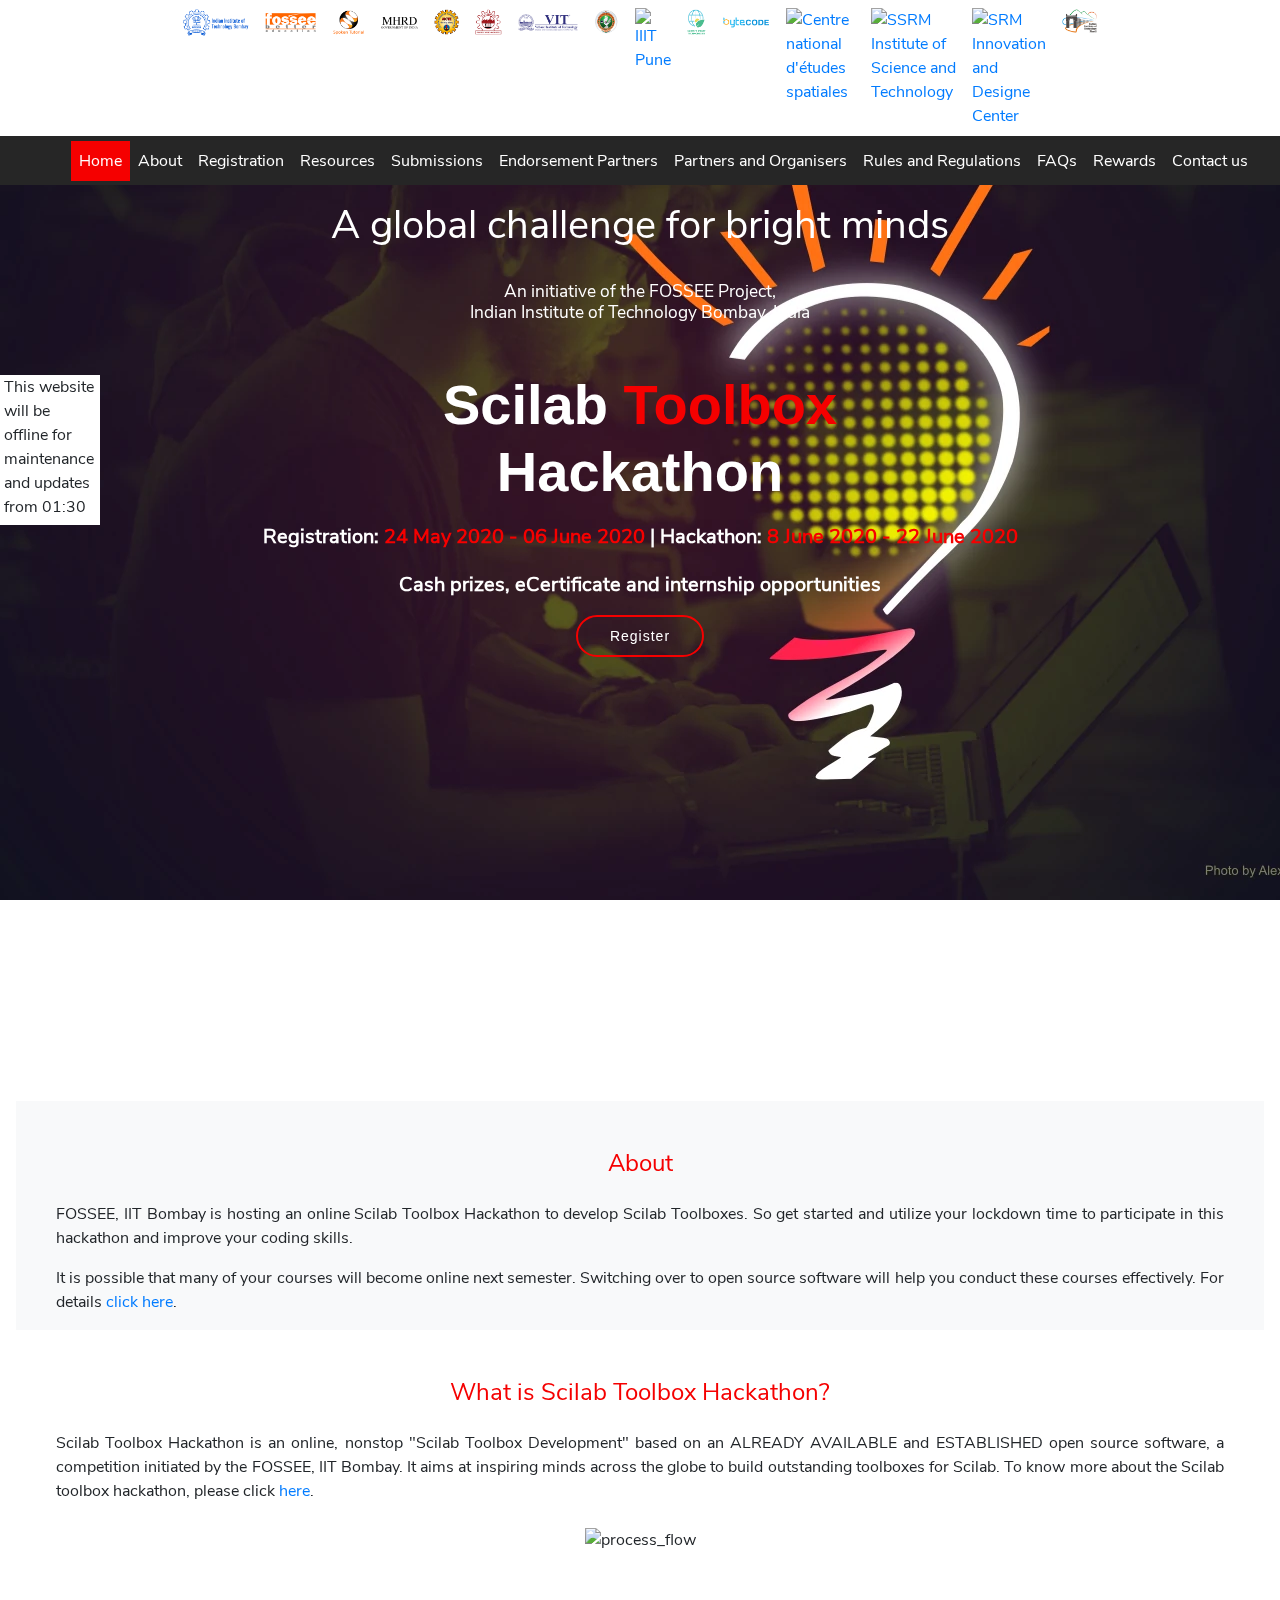
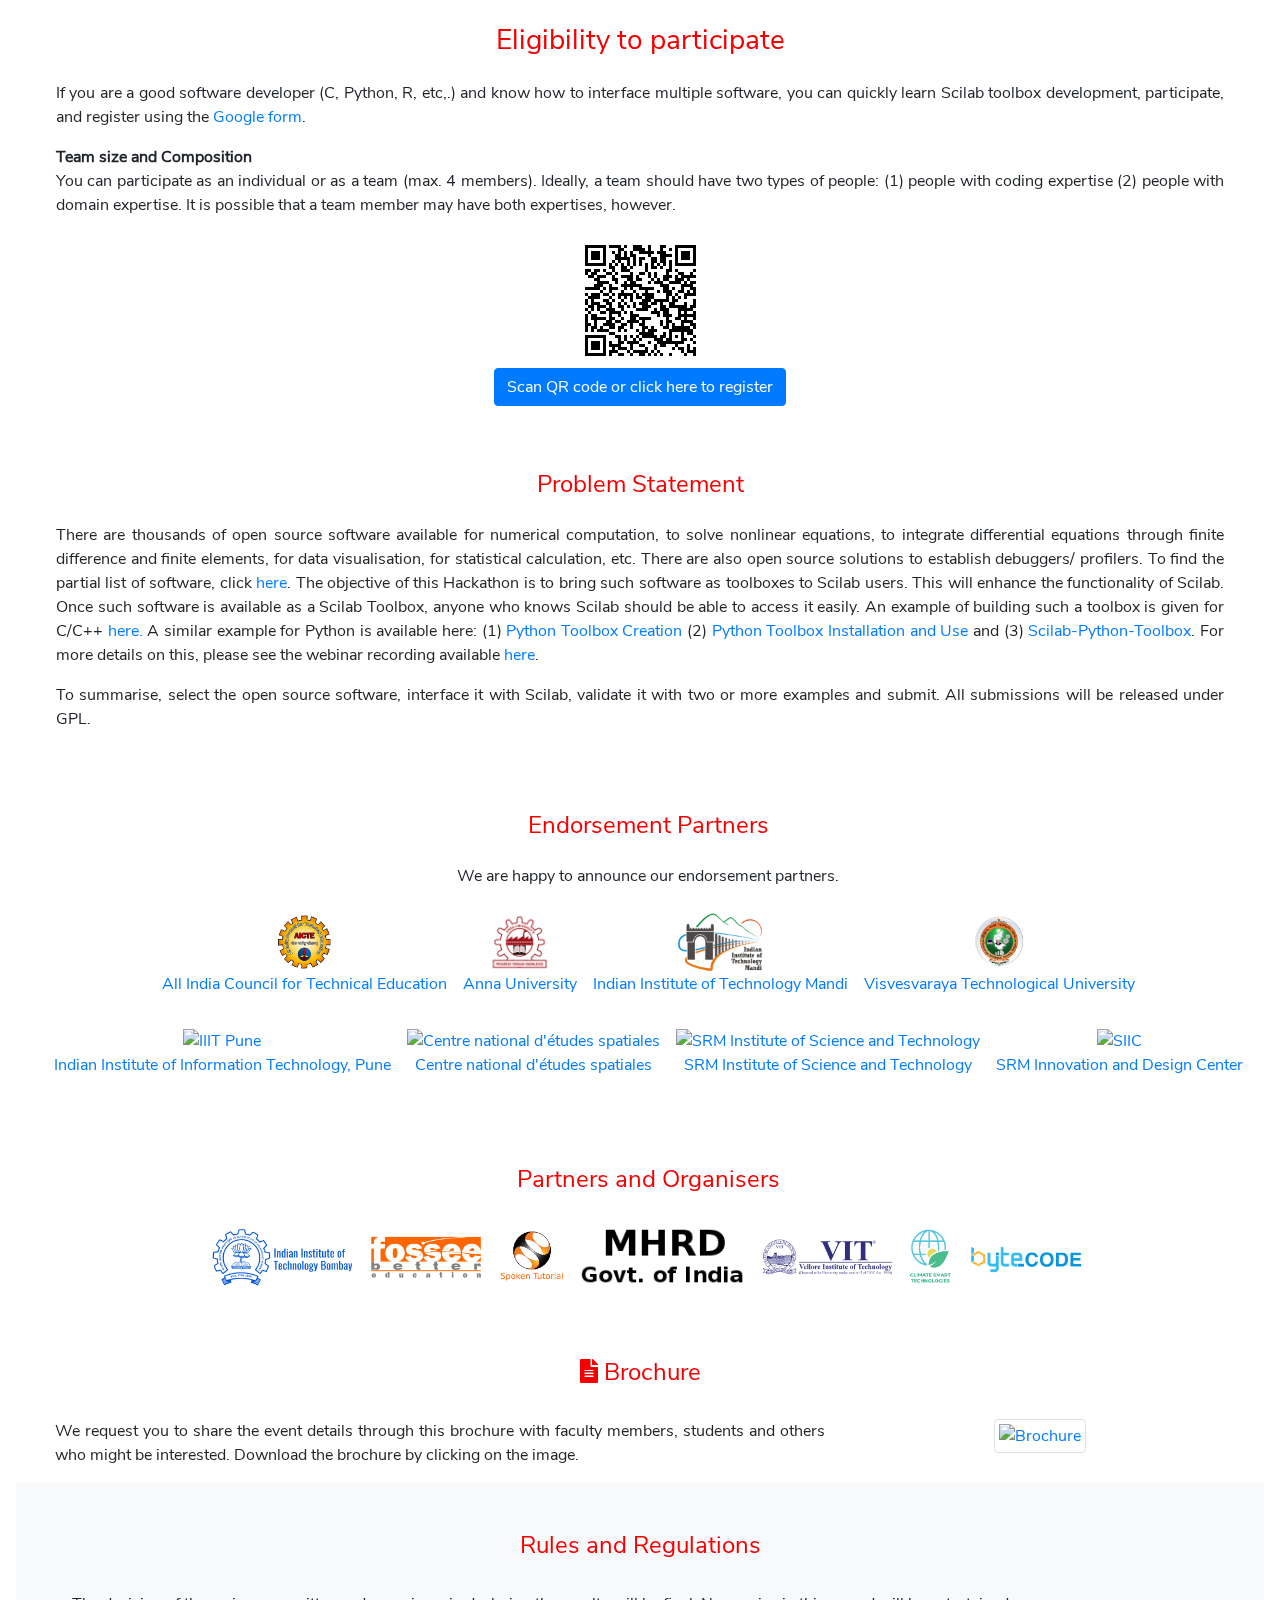
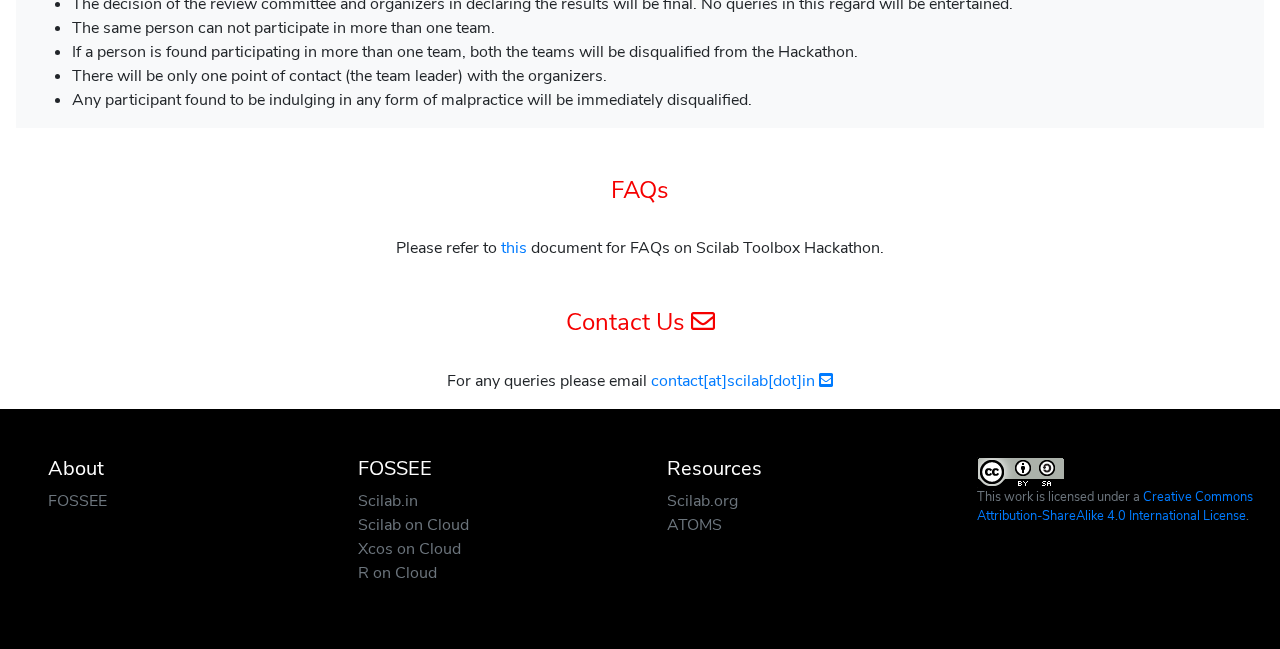
==== index.html @ 0a0a4215 "Merge pull request #52 from prashantsinalkar/master" ====
<!doctype html>
<html lang="en">

<head>
   <meta charset="utf-8">
   <meta name="viewport" content="width=device-width, initial-scale=1, shrink-to-fit=no">
   <meta http-equiv="Cache-Control" content="no-cache, no-store, must-revalidate">
   <meta http-equiv="Pragma" content="no-cache">
   <meta http-equiv="Expires" content="-1">
   <meta name="description" content="Scilab Toolbox Hackathon by FOSSEE">
   <meta name="author" content="FOSSEE web team">
   <meta name="keywords" content="Hackathon, coding, competition">
   <meta name="keywords"
      content="Scilab, Scilab Toolbox, Scilab Toolbox Hackathon 2020, Open source, software, Toolbox development">
   <link rel="icon" href="image/STH.ico">
   <title>Scilab Toolbox Hackathon</title>
   <!-- Bootstrap core CSS -->
   <link href="bootstrap-4.5.0/css/bootstrap.min.css" rel="stylesheet">
   <link href="fontawesome/css/all.css" rel="stylesheet">
   <link href="css/custom.css?ver=1.4" rel="stylesheet">
   <script>
      function reloadFunction(event) {
         if (event.persisted) {
            console.log("The page was cached by the browser");
            location.reload(true);
         } else {
            console.log("The page was NOT cached by the browser");
         }
      }
   </script>
</head>

<body onpageshow="reloadFunction(event)">
   <div id="top-logo-placeholder" class="container">
   </div>
   <div class="icon-bar">
      <a href="https://www.facebook.com/FOSSEENMEICT/" class="facebook text-white" target="_blank"><i
            class="fab fa-facebook-square"></i></a>
      <a href="https://www.instagram.com/fossee_nmeict/" class="instagram" target="_blank"><i
            class="fab fa-instagram"></i></a>
      <a href="https://twitter.com/FOSSEENMEICT/" class="twitter" target="_blank"><i
            class="fab fa-twitter-square"></i></a>
      <a href="https://www.linkedin.com/in/fossee-iitbombay/" class="linkedin" target="_blank"><i
            class="fab fa-linkedin"></i></a>
   </div>
   <div class="box">
   <div class="box-inner px-1">
      This website will be offline for maintenance and updates from 01:30 AM to 02:00 AM IST.
   </div>
   </div>
   <button onclick="topFunction()" id="myBtn" title="Go to top"><i class="fa fa-angle-up"
         aria-hidden="true"></i></button>
   <nav class="navbar navbar-expand-lg site-header sticky-top py-1">
      <a class="navbar-brand" href="#"><span class="navbar-toggler-icon"></span></a>
      <button class="navbar-toggler" type="button" data-toggle="collapse" data-target="#navbarSupportedContent"
         aria-controls="navbarSupportedContent" aria-expanded="false" aria-label="Toggle navigation">
         <span class="navbar-toggler-icon" style="color:#f50000"><i class="fas fa-align-justify"></i></span>
      </button>
      <div class="collapse navbar-collapse" id="navbarSupportedContent">
         <ul class="navbar-nav mr-auto  mx-auto navbar-right">
            <li class="nav-item active">
               <a class="nav-link" href="#">Home <span class="sr-only">(current)</span></a>
            </li>
            <li class="nav-item">
               <a class="nav-link" href="#about">About</a>
            </li>
            <li class="nav-item">
               <a class="nav-link" href="#register">Registration</a>
            </li>
            <li class="nav-item">
               <a class="nav-link" href="resources.html">Resources</a>
            </li>
            <li class="nav-item">
               <a class="nav-link" href="submissions.html">Submissions</a>
            </li>
            <li class="nav-item">
               <a class="nav-link" href="#endorsement-partners">Endorsement Partners</a>
            </li>
            <li class="nav-item">
               <a class="nav-link" href="#partners-and-organisers">Partners and Organisers</a>
            </li>
            <li class="nav-item">
               <a class="nav-link" href="#rules-and-regulations">Rules and Regulations</a>
            </li>
            <li class="nav-item">
               <a class="nav-link" href="#faqs">FAQs</a>
            </li>
            <li class="nav-item">
               <a class="nav-link" href="rewards.html">Rewards</a>
            </li>
            <li class="nav-item">
               <a class="nav-link" href="#contact-us">Contact us</a>
            </li>
         </ul>
      </div>
   </nav>
   <div class="view pt-3" id="front">
      <!-- Mask & flexbox options-->
      <div class="d-flex justify-content-center align-items-center pt-0">
         <!-- Content -->
         <div class="container px-md-3 px-sm-0">
            <!--Grid row-->
            <div class="row wow fadeIn">
               <!--Grid column-->
               <div class="col-md-12 text-center wow fadeIn">
                  <h3 class="text-white pt-0 mr-3 ml-3 float-center" style="font-size:30pt"> A global challenge for
                     bright
                     minds </h3><br>
                  <h6 class="text-white mr-3 ml-3" style="font-size:13pt">An initiative of the FOSSEE Project,<br>
                     Indian Institute of Technology Bombay, India
                  </h6>
                  </p>
                  <h1 class="mb-1 mt-5 pb-3 mr-3 ml-3 text-capitalize font-weight-bold">Scilab
                     <span>Toolbox</span><br> Hackathon
                  </h1>
                  <h5 class="text-white font-weight-bold">Registration: <span style="color: #f50000">24 May 2020 - 06 June 2020 </span>| Hackathon: <span style="color: #f50000">8 June 2020
                        - 22 June 2020</span><br><br>
                     Cash prizes, eCertificate and internship opportunities
                  </h5>
                  <a href="#register" class="about-btn scrollto">Register</a>
               </div>
               <!--Grid column-->
            </div>
            <!--Grid row-->
         </div>
         <!-- Content -->
      </div>
      <!-- Mask & flexbox options-->
   </div>
   <!-- End front Section -->
   <section id="about">
      <div class="d-md-flex flex-md-equal w-100 my-md-3 pl-md-3">
         <div class="bg-light mr-md-3 pt-3 text-center overflow-hidden pl-4 pr-4">
            <div class="py-3">
               <h4 class="display-5 section-title">About</h4>
            </div>
            <div class="mx-auto bd-highlight text-justify px-3">
               <p style="font-weight: 400;">FOSSEE, IIT Bombay is hosting an online Scilab Toolbox Hackathon to develop
                  Scilab Toolboxes. So get started and utilize your lockdown time to participate in this hackathon and
                  improve your coding skills.
               </p>
               <p>
                  It is possible that many of your courses will become online next semester.  Switching over to open source software will help you conduct these courses effectively. For details <a href="https://fossee.in/covid-support" target="_blank">click here</a>.
               </p>
            </div>
         </div>
      </div>
   </section>
   <div class="d-md-flex flex-md-equal w-100 my-md-3 pl-md-3">
      <div class="mr-md-3 text-center overflow-hidden pl-4 pr-4">
         <div class="py-3">
            <h4 class="display-5 section-title">What is Scilab Toolbox Hackathon?</h4>
         </div>
         <div class="mx-auto bd-highlight px-3">
            <p class="text-justify">Scilab Toolbox Hackathon is an online, nonstop "Scilab Toolbox Development" based on
               an ALREADY AVAILABLE
               and ESTABLISHED open source software, a competition initiated by the FOSSEE, IIT Bombay. It aims at
               inspiring minds across the globe to build outstanding toolboxes for Scilab. To know more about the Scilab
               toolbox hackathon, please click <a href="proposal.pdf" target="_blank"> here</a>.
            </p>
            <div class="p-2 pt-1 pb-1 text-center">
               <figure><img src="image/Process_flow5.png" class="img-fluid" style="width:650px;" alt="process_flow">
               </figure>
            </div>
         </div>
      </div>
   </div>
   <section id="register">
      <div class="d-md-flex flex-md-equal w-100 my-md-3 pl-md-3">
         <div class="mr-md-3 text-center overflow-hidden pl-4 pr-4">
            <div class="py-3">
               <h3 class="display-5 section-title">Eligibility to participate</h3>
            </div>
            <div class="mx-auto bd-highlight text-justify px-3">
               <p>If you are a good software developer (C, Python, R, etc,.) and know how to interface multiple
                  software, you can quickly learn Scilab toolbox development, participate, and register using the <a
                     href="https://docs.google.com/forms/d/e/1FAIpQLScuZvyCwQryxAMWFHRVnzA0IyzubKDiFO9Lf0eObMafzm6mSA/viewform"
                     target="_blank"> Google form</a>.
               </p>
               <span class="font-weight-bold">Team size and Composition</span><br><span>
                  You can participate as an individual or as a team (max. 4 members). Ideally, a team should have two
                  types of people: (1) people with coding expertise (2) people with domain expertise. It is possible
                  that a team member may have both expertises, however.</span>
               <div class="text-center">
                  <p>
                     <figure><img src="image/registration.png" class="img-fluid" alt="QRcode" style="height:50%;">
                        <figcaption>
                           <h6 class="display-5"><a
                                 href="https://docs.google.com/forms/d/e/1FAIpQLScuZvyCwQryxAMWFHRVnzA0IyzubKDiFO9Lf0eObMafzm6mSA/viewform"
                                 class="btn btn-primary" target="_blank">Scan QR code or click here to register</a>
                           </h6>
                        </figcaption>
                     </figure>
                  </p>
               </div>
            </div>
         </div>
      </div>
   </section>
   <div class="d-md-flex flex-md-equal w-100 my-md-3 pl-md-3">
      <div class="mr-md-3 text-center overflow-hidden pl-4 pr-4">
         <div class="py-3">
            <h4 class="display-5 section-title">Problem Statement</h4>
         </div>
         <div class="mx-auto text-justify px-3" style="border-radius: 21px 21px 21px 21px;">
            <!-- Problem Statement -->
            <p> There are thousands of open source software available for numerical computation, to solve nonlinear
               equations, to integrate differential equations through finite difference and finite elements, for data
               visualisation, for statistical calculation, etc. There are also open source solutions to establish
               debuggers/ profilers. To find the partial list of software, click <a href="resources.html">here</a>. The
               objective of this Hackathon is to bring such software as toolboxes to Scilab users. This will enhance
               the functionality of Scilab. Once such software is available as a Scilab Toolbox, anyone who knows Scilab
               should be able to access it easily. An example of building such a toolbox is given for C/C++ <a
                  href="https://spoken-tutorial.org/watch/Scilab/Developing+Scilab+Toolbox+for+calling+external+C+libraries/English/"
                  target="_blank">here.</a> A similar example for Python is available here: (1) <a
                  href="python-toolbox-creation.html">Python Toolbox Creation</a> (2) <a
                  href="python-toolbox-installation.html">Python Toolbox Installation and Use</a> and (3) <a
                  href="https://drive.google.com/file/d/1glPLq4p-glkxvpGz-apyCSQgbN2xEQ_-/view" target="_blank">
                  Scilab-Python-Toolbox</a>. For more details on this, please see the webinar recording available <a href="https://www.youtube.com/watch?v=GMsWegymzlg&t=4651s" target="_blank">here</a>.</p>
            <p>To summarise, select the open source software, interface it with Scilab, validate it with two or more
               examples and submit. All submissions will be released under GPL.</p>

         </div>
      </div>
   </div>
   <section id="endorsement-partners">
      <div class="d-md-flex flex-md-equal w-100 my-md-3 pl-md-3">
         <div class="pt-3 text-center overflow-hidden pl-4 pr-4">
            <div class="py-3">
               <h4 class="display-5 section-title">Endorsement Partners</h4>
            </div>
            <div class="mx-auto bd-highlight text-center px-3">
               <p style="font-weight: 400;">We are happy to announce our endorsement partners.</p>
               <div class="d-flex justify-content-center row">
                  <div class="column p-2 pt-1 pb-1 text center "><a href="https://www.aicte-india.org/" target="_blank">
                        <figure><img src="image/aicte_logo.png" class="img-fluid" alt="AICTE" style="height:60px;">
                           <figcaption>All India Council for Technical Education</figcaption>
                        </figure>
                     </a>
                  </div>
                  <div class="column p-2 pt-1 pb-1 text center"><a href="https://annauniv.edu/" target="_blank">
                        <figure><img src="image/au_logo.png" class="img-fluid" alt="Anna University"
                              style="height:60px;">
                           <figcaption>Anna University </figcaption>
                        </figure>
                     </a>
                  </div>
                  <div class="column p-2 pt-1 pb-1 text center"><a href="http://www.iitmandi.ac.in/" target="_blank">
                        <figure><img src="image/IITMandi.png" class="img-fluid" alt="Indian Institute of Technology Mandi"
                              style="height:60px;">
                           <figcaption>Indian Institute of Technology Mandi</figcaption>
                        </figure>
                     </a>
                  </div>
                  <div class="column p-2 pt-1 pb-1 text center"><a href="https://vtu.ac.in/" target="_blank">
                        <figure><img src="image/VTU_logo.png" class="img-fluid"
                              alt="Visvesvaraya Technological University" style="height:60px;">
                           <figcaption>Visvesvaraya Technological University</figcaption>
                        </figure>
                     </a>
                  </div>
                  <div class="column p-2 pt-1 pb-1 text center">
                     <a href="https://www.iiitp.ac.in" target="_blank">
                        <figure>
                           <img src="image/IIIT_pune.png" class="img-fluid" style="height:60px;" alt="IIIT Pune">
                           <figcaption>Indian Institute of Information Technology, Pune</figcaption>
                        </figure>
                     </a>
                  </div>
                  <div class="column p-2 pt-1 pb-1 text center"><a href="https://cnes.fr/en" target="_blank">
                        <figure><img src="image/CNES_logo.png" class="img-fluid"
                              alt="Centre national d'études spatiales" style="height:60px;">
                           <figcaption>Centre national d'études spatiales</figcaption>
                        </figure>
                     </a>
                  </div>
                  <div class="column p-2 pt-1 pb-1 text center"><a href="https://www.srmiic.com/" target="_blank">
                        <figure><img src="image/srm_logo.png" class="img-fluid" alt="SRM Institute of Science and Technology" style="height:60px;">
                           <figcaption>SRM Institute of Science and Technology</figcaption>
                        </figure>
                     </a>
                  </div>
                  <div class="column p-2 pt-1 pb-1 text center"><a href="https://sidc.srmiic.com/" target="_blank">
                        <figure><img src="image/srm2_logo.png" class="img-fluid" alt="SIIC" style="height:60px;">
                           <figcaption>SRM Innovation and Design Center</figcaption>
                        </figure>
                     </a>
                  </div>
               </div>
            </div>
         </div>
      </div>
   </section>
   <section id="partners-and-organisers">
      <div class="d-md-flex flex-md-equal w-100 my-md-3 pl-md-3">
         <div class="pt-3 text-center overflow-hidden pl-4 pr-4">
            <div class="py-3">
               <h4 class="display-5 section-title">Partners and Organisers</h4>
            </div>
            <div class="mx-auto bd-highlight text-center px-3">
               <div class="d-flex justify-content-center row">
                  <div class="column p-2 pt-1 pb-1 text center "><a href="http://iitb.ac.in" target="_blank">
                        <figure><img src="image/iitb_logo.png" class="img-fluid" style="height:60px;" alt="IIT Bombay">
                        </figure>
                     </a>
                  </div>
                  <div class="column p-2 pt-1 pb-1 text center"><a href="https://fossee.in" target="_blank">
                        <figure><img src="image/fossee_logo.png" class="img-fluid" alt="FOSSEE" style="height:60px;">
                        </figure>
                     </a>
                  </div>
                  <div class="column p-2 pt-1 pb-1 text center"><a href="https://spoken-tutorial.org" target="_blank">
                        <figure><img src="image/sp_logo.png" class="img-fluid" alt="Spoken Tutorial"
                              style="height:60px;">
                        </figure>
                     </a>
                  </div>
                  <div class="column p-2 pt-1 pb-1 text center">
                     <a href="https://mhrd.gov.in/ict-initiatives" target="_blank">
                        <figure>
                           <img src="image/mhrd.png" class="img-fluid" style="height:60px;" alt="MHRD">
                        </figure>
                     </a>
                  </div>
                  <div class="column p-2 pt-1 pb-1 text center"><a href="http://chennai.vit.ac.in/" target="_blank">
                        <figure><img src="image/VIT_logo.png" class="img-fluid" alt="Vellore Institute of Technology"
                              style="height:60px;">
                        </figure>
                     </a>
                  </div>
                  <div class="column p-2 pt-1 pb-1 text center"><a href="http://www.climatesmarttech.com/"
                        target="_blank">
                        <figure><img src="image/cst_logo.png" class="img-fluid" alt="Climate Smart Tech"
                              style="height:60px;">
                        </figure>
                     </a>
                  </div>
                  <div class="column p-2 pt-1 pb-1 text center"><a href="https://www.bytecode-asia.com/"
                        target="_blank">
                        <figure><img src="image/bytecode_logo.png" class="img-fluid" alt="Bytecode Asia"
                              style="height:60px;">
                        </figure>
                     </a>
                  </div>
               </div>
            </div>
         </div>
      </div>
   </section>
   <div class="d-md-flex flex-md-equal w-100 my-md-3 pl-md-3">
      <div class="mr-md-3 text-center overflow-hidden pl-4 pr-4">
         <div class="py-3">
            <h4 class="display-5 section-title"><i class="fas fa-file-alt"></i> Brochure </h4>
            <p class="lead"></p>
         </div>
         <div class="mx-auto row" style="border-radius: 21px 21px 21px 21px;">
            <div class="col-md-8 text-justify">We request you to share the event details through this brochure with
               faculty members, students and others who might be interested. Download the brochure by clicking on the
               image. </div>
            <div class="col-md-4">
               <a href="Scilab-Hackathon.pdf" target="_blank">
                  <img src="image/Brochure_thumb.png" class="img-fluid img-thumbnail" alt="Brochure"
                     style="width:40%; height:200px;">
               </a>
            </div>
         </div>
      </div>
   </div>
   <section id="rules-and-regulations">
      <div class="d-md-flex flex-md-equal w-100 my-md-3 pl-md-3">
         <div class="bg-light mr-md-3 pt-3 text-center overflow-hidden">
            <div class="py-3">
               <h4 class="display-5 section-title">Rules and Regulations</h4>
               <p class="lead"></p>
            </div>
            <div class="mx-auto text-justify px-3" style="border-radius: 21px 21px 21px 21px;">
               <ul>
                  <li><span style="font-weight: 400;">The decision of the review committee and organizers in declaring
                        the
                        results will be final. No queries in this regard will be entertained.</span>
                  </li>
                  <li><span style="font-weight: 400;">The same person can not participate in more than one team.</span>
                  </li>
                  <li><span style="font-weight: 400;">If a person is found participating in more than one team, both the
                        teams will be disqualified from the Hackathon.</span></li>
                  <li><span style="font-weight: 400;">There will be only one point of contact (the team leader) with the
                        organizers.</span>
                  </li>
                  <li><span style="font-weight: 400;">Any participant found to be indulging in any form of malpractice
                        will be
                        immediately disqualified.</span>
                  </li>
               </ul>
            </div>
         </div>
      </div>
   </section>
   <section id="faqs">
      <div class="d-md-flex flex-md-equal w-100 my-md-3 pl-md-3">
         <div class="mr-md-3 text-center overflow-hidden pl-4 pr-4">
            <div class="py-3">
               <h4 class="display-5 section-title">FAQs</h4>
               <p class="lead"></p>
            </div>
            <div class="mx-auto" style="border-radius: 21px 21px 21px 21px;">
               Please refer to <a href="https://docs.google.com/document/d/1XDYS75Q2cULQ_Lvw57ckfmRoB8sZ7QlE9-CBjpA4xgM/edit?usp=sharing" target="_blank">this</a> document for FAQs on Scilab Toolbox Hackathon.
            </div>
         </div>
      </div>
   </section>
   <section id="contact-us">
      <div class="d-md-flex flex-md-equal w-100 my-md-3 pl-md-3">
         <div class="mr-md-3 text-center overflow-hidden pl-4 pr-4">
            <div class="py-3">
               <h4 class="display-5 section-title">Contact Us <i class="far fa-envelope"></i></h4>
               <p class="lead"></p>
            </div>
            <div class="mx-auto" style="border-radius: 21px 21px 21px 21px;">
               For any queries please email <a href="mailto:contact@scilab.in">contact[at]scilab[dot]in <i
                     class="fas fa-envelope-square"></i></a>
            </div>
         </div>
      </div>
   </section>
   <section id="footer" class="site-footer">
      <footer class="container-fluid py-5 site-footer pl-5 pr-4">
         <div class="row">
            <div class="col-sm-3">
               <h5>About</h5>
               <ul class="list-unstyled text-small">
                  <li><a class="text-muted" href="https://fossee.in" target="_blank">FOSSEE</a></li>
               </ul>
            </div>
            <div class="col-sm-3">
               <h5>FOSSEE</h5>
               <ul class="list-unstyled text-small">
                  <li><a class="text-muted" href="https://scilab.in" target="_blank">Scilab.in</a></li>
                  <li><a class="text-muted" href="https://cloud.scilab.in" target="_blank">Scilab on Cloud</a></li>
                  <li><a class="text-muted" href="https://xcos.scilab.in" target="_blank">Xcos on Cloud</a></li>
                  <li><a class="text-muted" href="https://rcloud.fossee.in" target="_blank">R on Cloud</a></li>
               </ul>
            </div>
            <div class="col-sm-3">
               <h5>Resources</h5>
               <ul class="list-unstyled text-small">
                  <li><a class="text-muted" href="https://www.scilab.org/" target="_blank">Scilab.org</a></li>
                  <li><a class="text-muted" href="https://atoms.scilab.org/" target="_blank">ATOMS</a></li>
               </ul>
            </div>
            <div class="col-sm-3">
               <small class="d-block mb-3 text-muted">
                  <a rel="license" href="http://creativecommons.org/licenses/by-sa/4.0/"><img
                        alt="Creative Commons License" style="border-width:0" src="image/88x31.png" /></a><br />This
                  work is licensed under a <a rel="license"
                     href="http://creativecommons.org/licenses/by-sa/4.0/">Creative Commons
                     Attribution-ShareAlike 4.0 International License</a>.
               </small>
            </div>
         </div>
      </footer>
   </section>
   <!-- Bootstrap core JavaScript
         ================================================== -->
   <!-- Placed at the end of the document so the pages load faster -->
   <script src="js/jquery-3.2.1.min.js"></script>
   <script src="js/popper.min.js"></script>
   <script src="bootstrap-4.5.0/js/bootstrap.min.js"></script>
   <script src="js/holder.min.js"></script>
   <script src="js/custom.js?v={{ substr(md5(date("Y-m-d_Hi")),10,18) }}"></script>
   <!-- Global site tag (gtag.js) - Google Analytics -->
   <script async src="https://www.googletagmanager.com/gtag/js?id=UA-82999923-1"></script>
   <script>
      window.dataLayer = window.dataLayer || [];

      function gtag() {
         dataLayer.push(arguments);
      }
      gtag('js', new Date());

      gtag('config', 'UA-82999923-1');
   </script>
   <script type="text/javascript">
      var activeNavItem = $('.nav-item');

      activeNavItem.click(function () {
         activeNavItem.removeClass('active');
         $(this).addClass('active');
      });
   </script>
</body>

</html>
---- css/custom.css ----
@font-face {
  font-family: Fira Sans;
  src: url(Fira_Sans_Extra_Condensed/FiraSansExtraCondensed-Regular.ttf);
  font-family: Nunito Sans;
  src: url(Nunito_Sans/NunitoSans-Regular.ttf);
}



body {
  font-family: 'Nunito sans' !important;
}

.container {
  max-width: 960px;
}

html {
  scroll-behavior: smooth;
}

/*
 * Custom translucent site header
 */

.site-header {
  background-color: rgba(0, 0, 0, .85);
  -webkit-backdrop-filter: saturate(180%) blur(20px);
  backdrop-filter: saturate(180%) blur(20px);
}

.site-header a {
  color: #ffffff;
  transition: ease-in-out color .15s;
}

.site-header a:hover {
  color: #ffffff;
  background-color: #f50000;
  text-decoration: none;
}

.site-header .nav-item.active a{
  color: #ffffff;
  background-color: #f50000;
}

.section-title{
  padding-top: 1rem !important;
  color: #f50000;
}
/*
 * Extra utilities
 */

.border-top {
  border-top: 1px solid #e5e5e5;
}

.border-bottom {
  border-bottom: 1px solid #e5e5e5;
}

.box-shadow {
  box-shadow: 0 .25rem .75rem rgba(0, 0, 0, .05);
}

.flex-equal>* {
  -ms-flex: 1;
  -webkit-box-flex: 1;
  flex: 1;
}

@media (min-width: 768px) {
  .flex-md-equal>* {
    -ms-flex: 1;
    -webkit-box-flex: 1;
    flex: 1;
  }
}

.overflow-hidden {
  overflow: hidden;
}


/*--------------------------------------------------------------
# front Section
--------------------------------------------------------------*/
#front {
  width: 100%;
  height: 100vh;
  background: url(../image/bg.webp) top center;
  background-size: cover;
  overflow: hidden;
  position: relative;
}

@media (min-width: 1024px) {
  #front {
    background-attachment: fixed;
  }
}

#front:before {
  content: "";
  position: absolute;
  bottom: 0;
  top: 0;
  left: 0;
  right: 0;
}

#front .front-container {
  bottom: 0;
  left: 0;
  top: 90px;
  right: 0;
  display: flex;
  justify-content: center;
  align-items: center;
  flex-direction: column;
  text-align: center;
  padding: 0 15px;
}

@media (max-width: 991px) {
  #front .front-container {
    top: 70px;
  }
}

#front h1 {
  color: #fff;
  font-family: "Raleway", sans-serif;
  font-size: 56px;
  font-weight: 600;
  text-transform: uppercase;
}

#front h1 span {
  color: #f50000;
}

@media (max-width: 991px) {
  #front h1 {
    font-size: 34px;
  }
}

#front p {
  color: #ebebeb;
  font-weight: 700;
  font-size: 20px;
}

@media (max-width: 991px) {
  #front p {
    font-size: 16px;
  }
}

#front .about-btn {
  font-family: "Raleway", sans-serif;
  font-weight: 500;
  font-size: 14px;
  letter-spacing: 1px;
  display: inline-block;
  padding: 12px 32px;
  border-radius: 50px;
  transition: 0.5s;
  line-height: 1;
  margin: 10px;
  color: #fff;
  -webkit-animation-delay: 0.8s;
  animation-delay: 0.8s;
  border: 2px solid #f50000;
}

#front .about-btn:hover {
  background: #f50000;
  color: #fff;
}

@-webkit-keyframes pulsate-btn {
  0% {
    transform: scale(0.6, 0.6);
    opacity: 1;
  }

  100% {
    transform: scale(1, 1);
    opacity: 0;
  }
}

@keyframes pulsate-btn {
  0% {
    transform: scale(0.6, 0.6);
    opacity: 1;
  }

  100% {
    transform: scale(1, 1);
    opacity: 0;
  }
}

.site-footer{
 color:#fff;
 background-color: #000;
 width: 100% !important;
}

#myBtn {
  display: none;
  position: fixed;
  bottom: 20px;
  right: 30px;
  z-index: 99;
  font-size: 18px;
  border: none;
  outline: none;
  background-color: #f50000;
  color: white;
  cursor: pointer;
  padding: 15px;
  border-radius: 4px;
}

#myBtn:hover {
  background-color: #f50000;
  color: #ffffff;
}

.icon-bar {
  position: fixed;
  top: 50%;
  -webkit-transform: translateY(-50%);
  -ms-transform: translateY(-50%);
  transform: translateY(-50%);
}

.icon-bar a {
  display: block;
  text-align: center;
  padding: 4px;
  transition: all 0.3s ease;
  color: white;
  font-size: 20px;
}

.icon-bar a:hover {
  background-color: #000;
}

.facebook {
  background: #3B5998;
  color: white;
}

.instagram {
  background: #bb0000;
  color: white;
}

.twitter {
  background: #55ACEE;
  color: white;
}

.linkedin {
  background: #007bb5;
  color: white;
}


.box {
  float: left;
  overflow: hidden;
  background: #ffffff;
  position: fixed;
  top: 50%;
  z-index: 2;
  cursor: pointer;
  display: block;
  -webkit-transform: translateY(-50%);
  -ms-transform: translateY(-50%);
  transform: translateY(-50%);
}

/* Add padding and border to inner content
for better animation effect */
.box-inner {
  width: 100px;
  height: 150px;
}
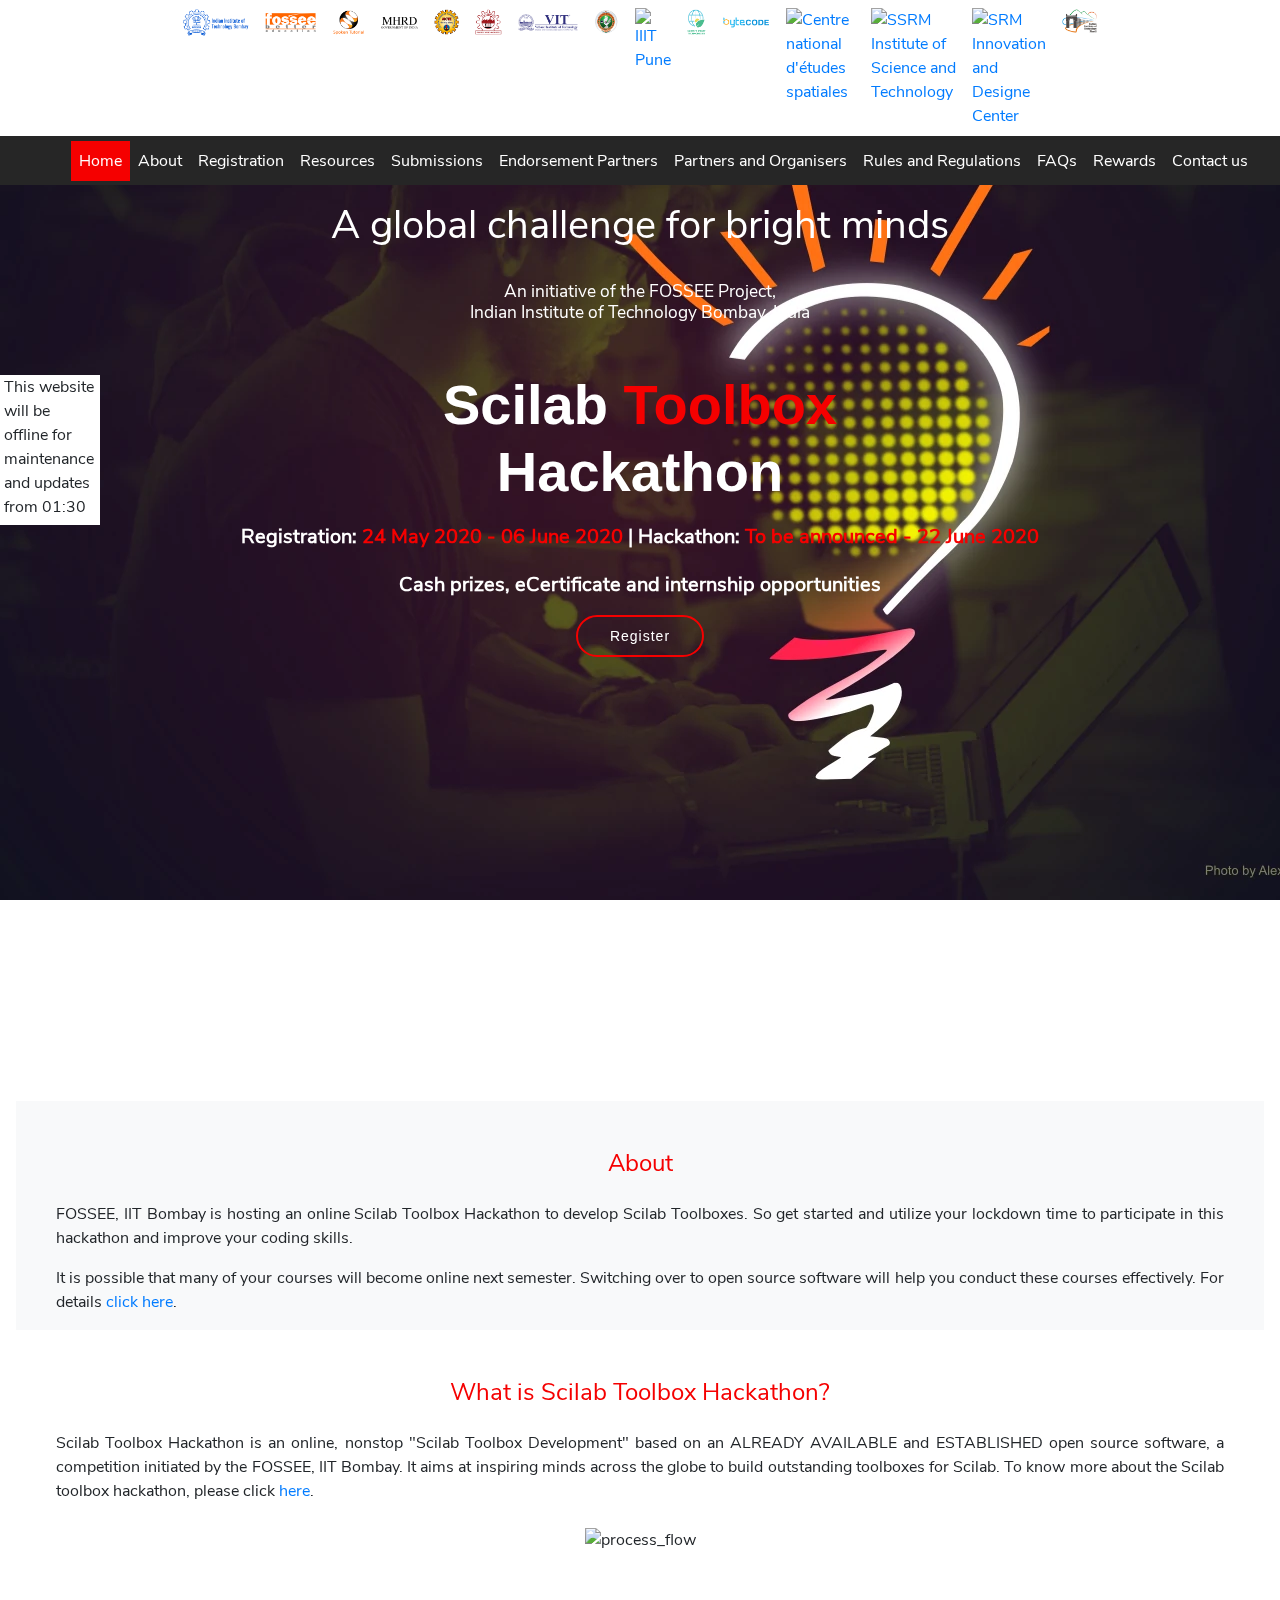
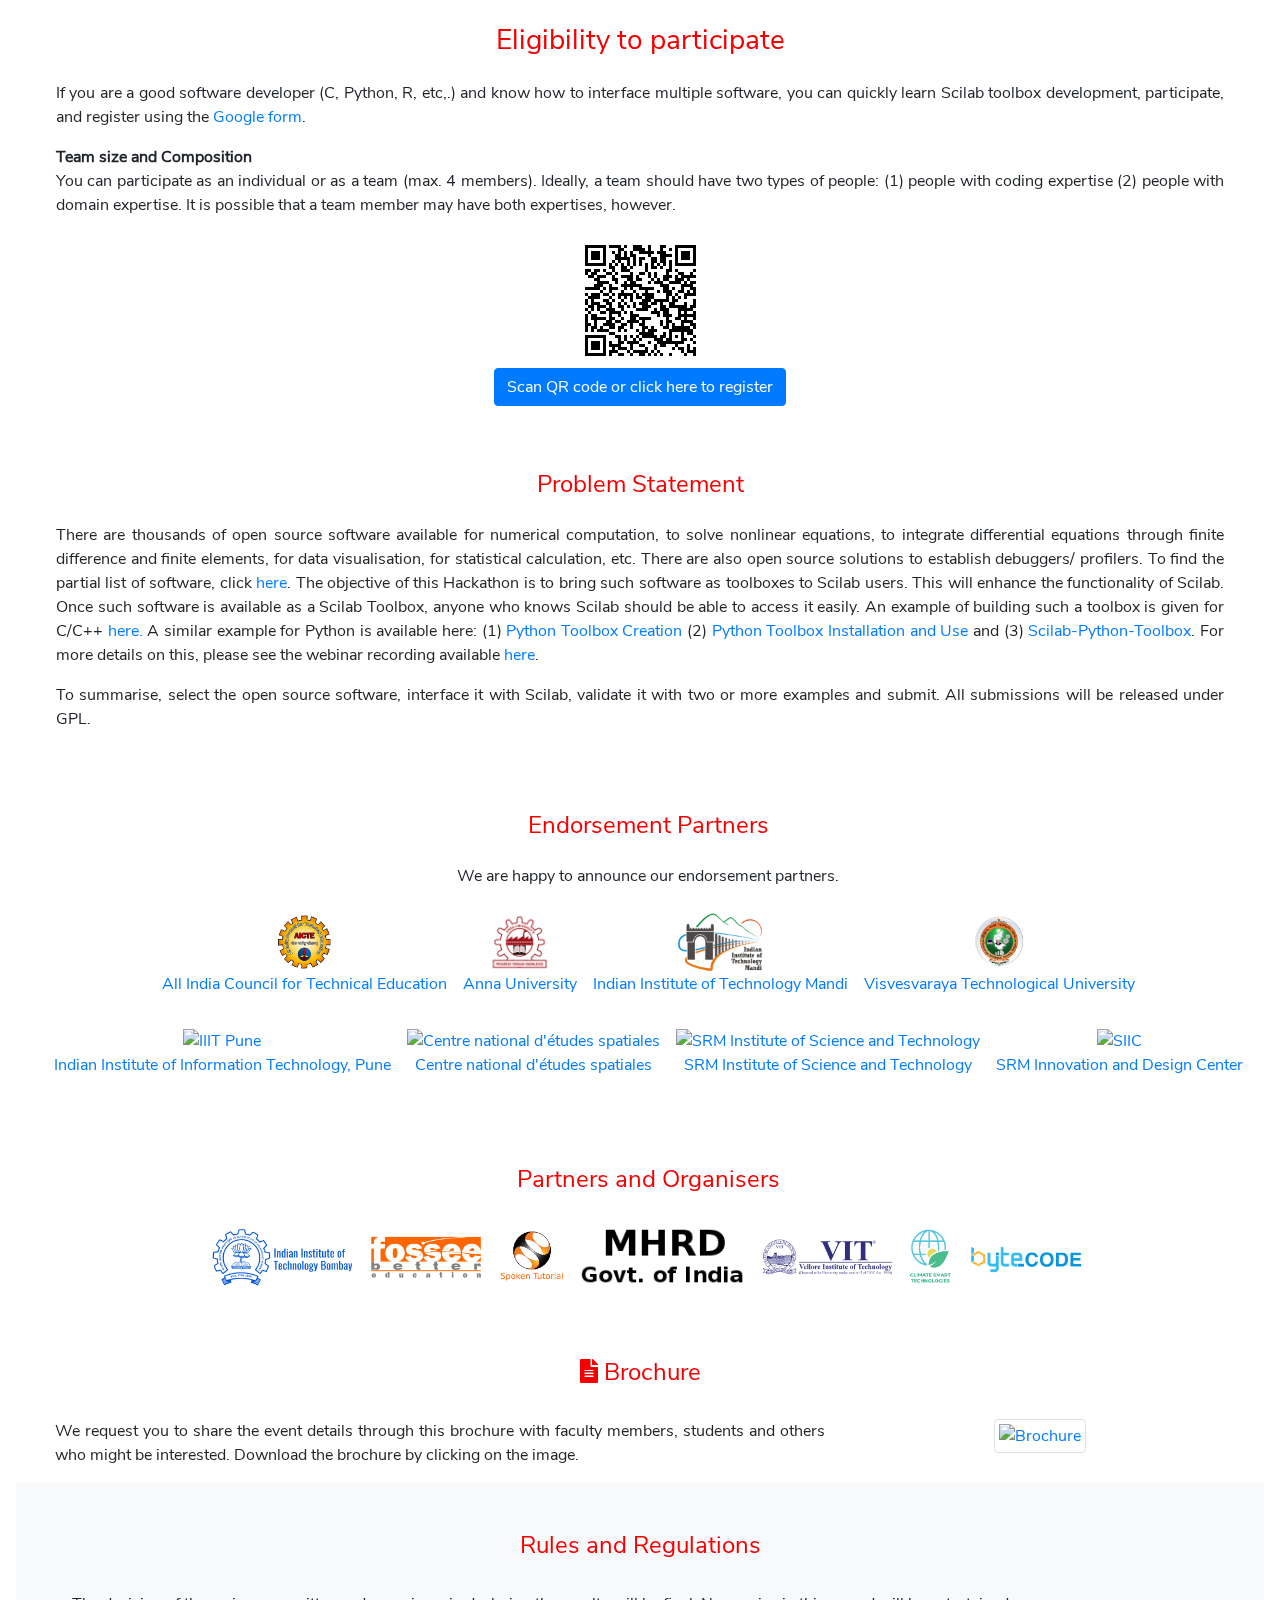
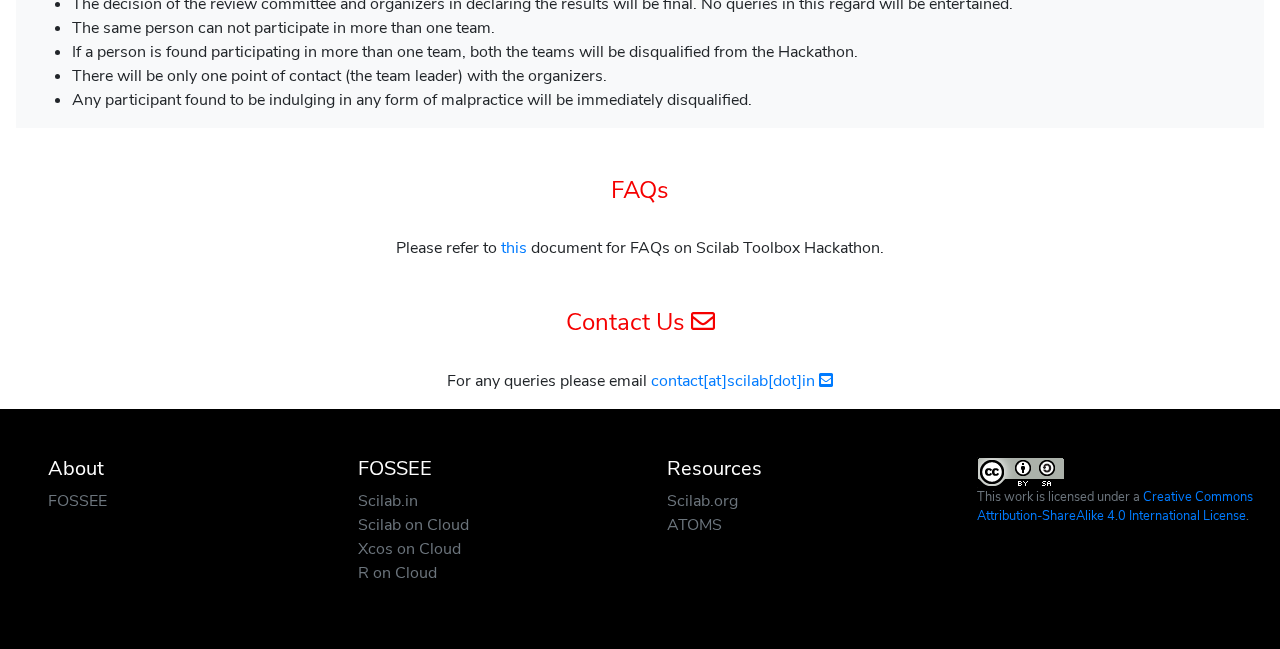
==== commit 95304a75: "Merge pull request #53 from prashantsinalkar/master" ====
--- a/index.html
+++ b/index.html
@@ -113,7 +113,7 @@
                   <h1 class="mb-1 mt-5 pb-3 mr-3 ml-3 text-capitalize font-weight-bold">Scilab
                      <span>Toolbox</span><br> Hackathon
                   </h1>
-                  <h5 class="text-white font-weight-bold">Registration: <span style="color: #f50000">24 May 2020 - 06 June 2020 </span>| Hackathon: <span style="color: #f50000">8 June 2020
+                  <h5 class="text-white font-weight-bold">Registration: <span style="color: #f50000">24 May 2020 - 06 June 2020 </span>| Hackathon: <span style="color: #f50000">To be announced
                         - 22 June 2020</span><br><br>
                      Cash prizes, eCertificate and internship opportunities
                   </h5>
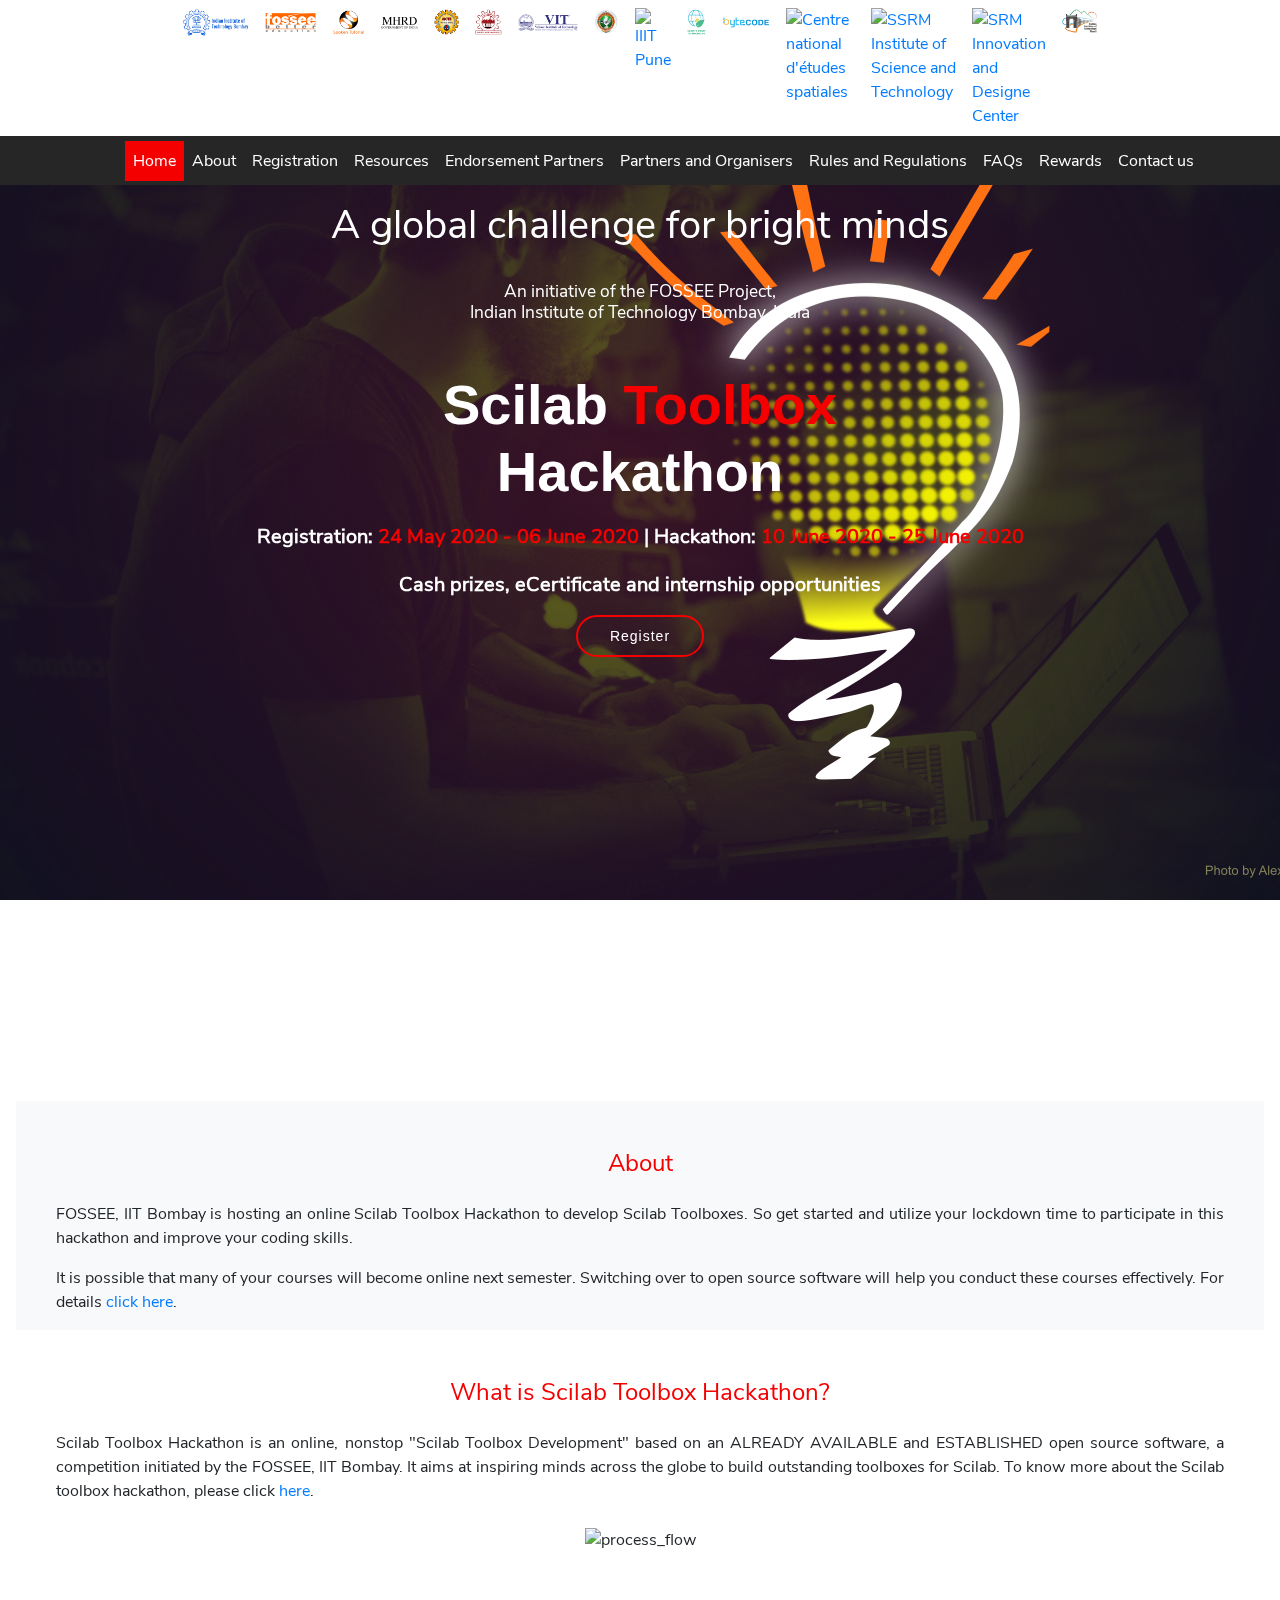
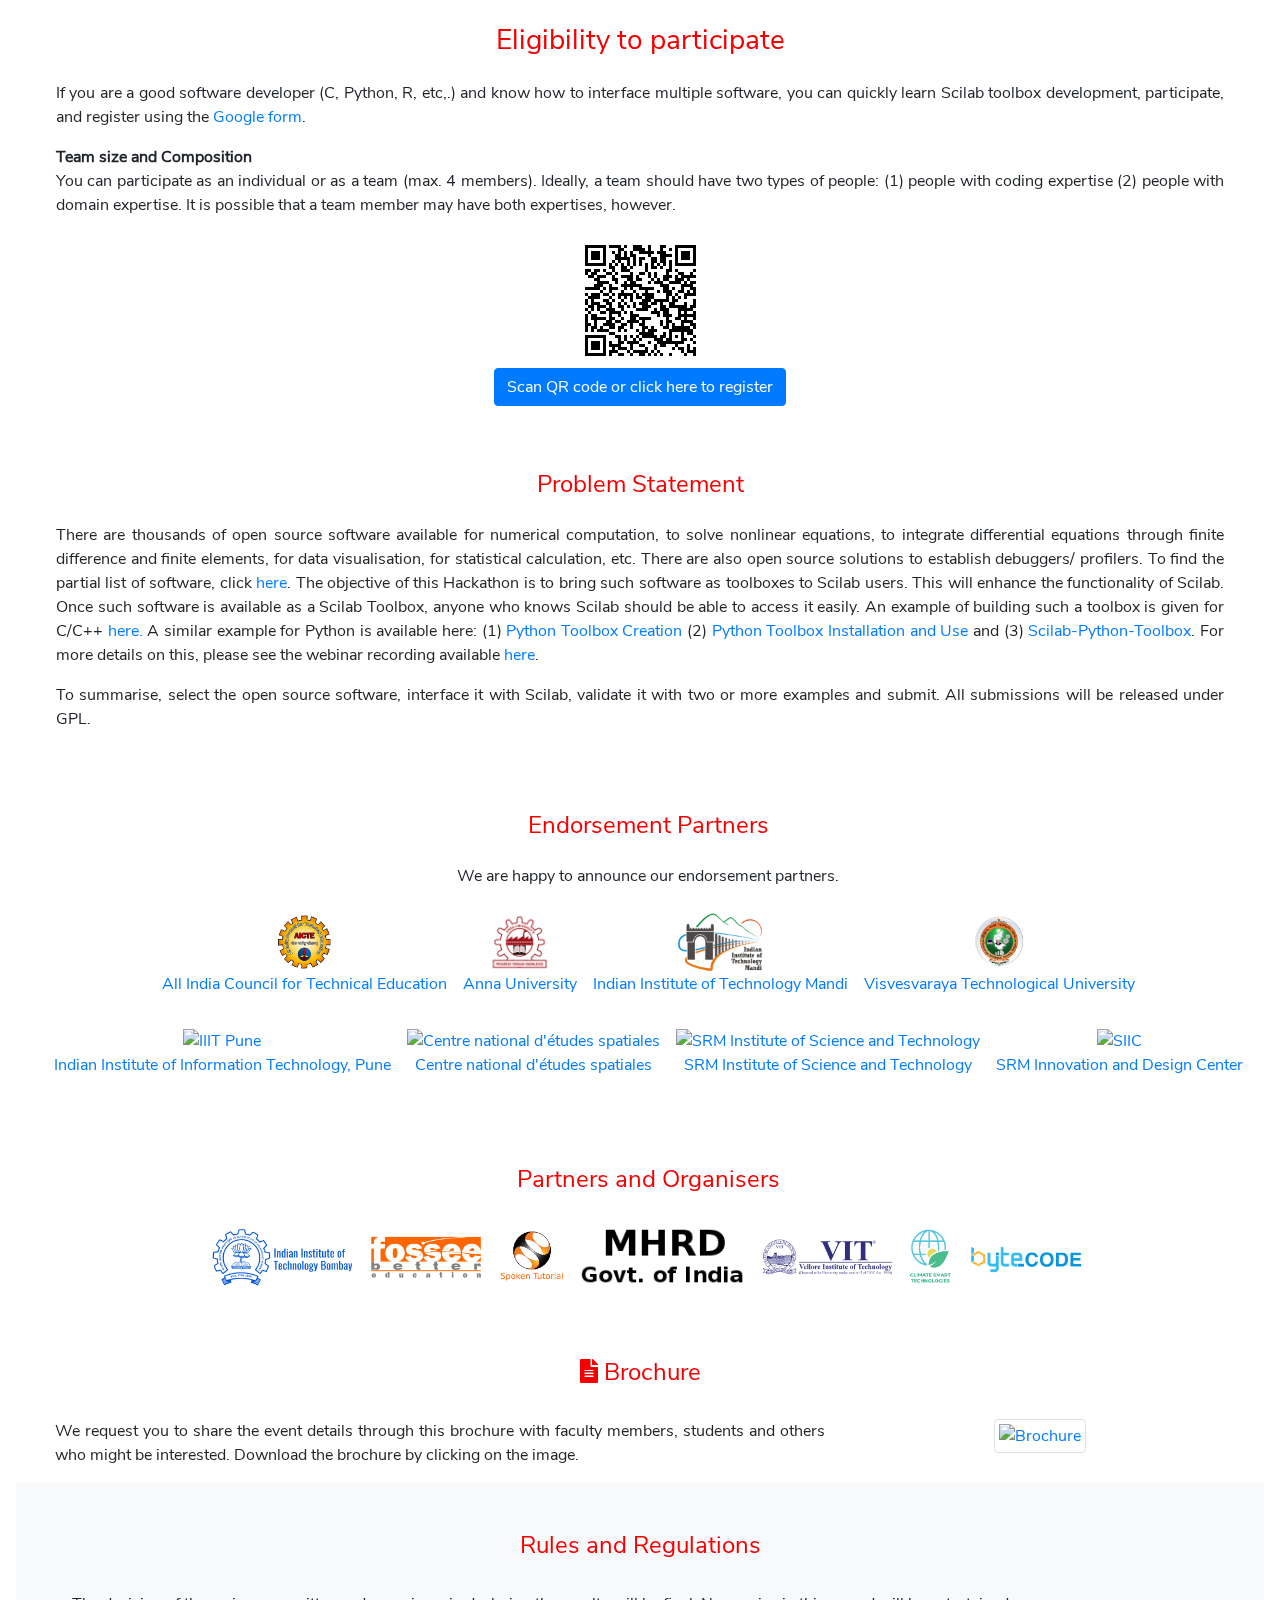
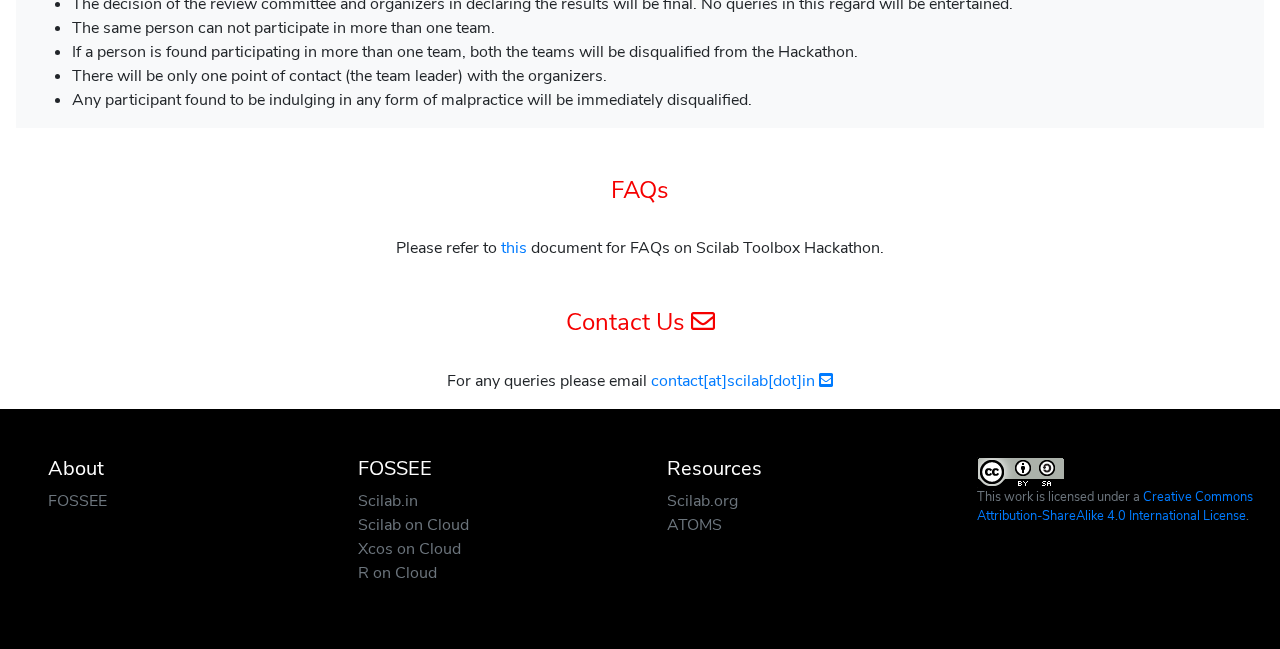
==== commit 20b1b4aa: "Update text on submissions page" ====
--- a/index.html
+++ b/index.html
@@ -70,9 +70,9 @@
             <li class="nav-item">
                <a class="nav-link" href="resources.html">Resources</a>
             </li>
-            <li class="nav-item">
+            <!-- <li class="nav-item">
                <a class="nav-link" href="submissions.html">Submissions</a>
-            </li>
+            </li> -->
             <li class="nav-item">
                <a class="nav-link" href="#endorsement-partners">Endorsement Partners</a>
             </li>
@@ -113,8 +113,7 @@
                   <h1 class="mb-1 mt-5 pb-3 mr-3 ml-3 text-capitalize font-weight-bold">Scilab
                      <span>Toolbox</span><br> Hackathon
                   </h1>
-                  <h5 class="text-white font-weight-bold">Registration: <span style="color: #f50000">24 May 2020 - 06 June 2020 </span>| Hackathon: <span style="color: #f50000">To be announced
-                        - 22 June 2020</span><br><br>
+                  <h5 class="text-white font-weight-bold">Registration: <span style="color: #f50000">24 May 2020 - 06 June 2020 </span>| Hackathon: <span style="color: #f50000">10 June 2020 - 25 June 2020</span><br><br>
                      Cash prizes, eCertificate and internship opportunities
                   </h5>
                   <a href="#register" class="about-btn scrollto">Register</a>
--- a/css/custom.css
+++ b/css/custom.css
@@ -17,6 +17,32 @@
 
 html {
   scroll-behavior: smooth;
+}
+
+#clockdiv{
+  color: #f50000;
+  display: inline-block;
+  font-weight: 100;
+  text-align: center;
+  font-size: 30px;
+}
+
+#clockdiv > div{
+  padding: 10px;
+  border-radius: 3px;
+  background: #fff;
+  display: inline-block;
+}
+
+#clockdiv div > span{
+  padding: 15px;
+  border-radius: 3px;
+  display: inline-block;
+}
+
+.smalltext{
+  padding-top: 5px;
+  font-size: 16px;
 }
 
 /*
@@ -90,7 +116,7 @@
 #front {
   width: 100%;
   height: 100vh;
-  background: url(../image/bg.webp) top center;
+  background: url(../image/bg.png) top center;
   background-size: cover;
   overflow: hidden;
   position: relative;
@@ -278,12 +304,14 @@
 .box {
   float: left;
   overflow: hidden;
-  background: #ffffff;
+  color: #ffffff;
   position: fixed;
-  top: 50%;
+  bottom: 20px;
+  left: 30px;
   z-index: 2;
   cursor: pointer;
   display: block;
+  background-color: red;
   -webkit-transform: translateY(-50%);
   -ms-transform: translateY(-50%);
   transform: translateY(-50%);
@@ -292,6 +320,6 @@
 /* Add padding and border to inner content
 for better animation effect */
 .box-inner {
-  width: 100px;
-  height: 150px;
-}
+  width: 100%;
+  height: auto;
+}
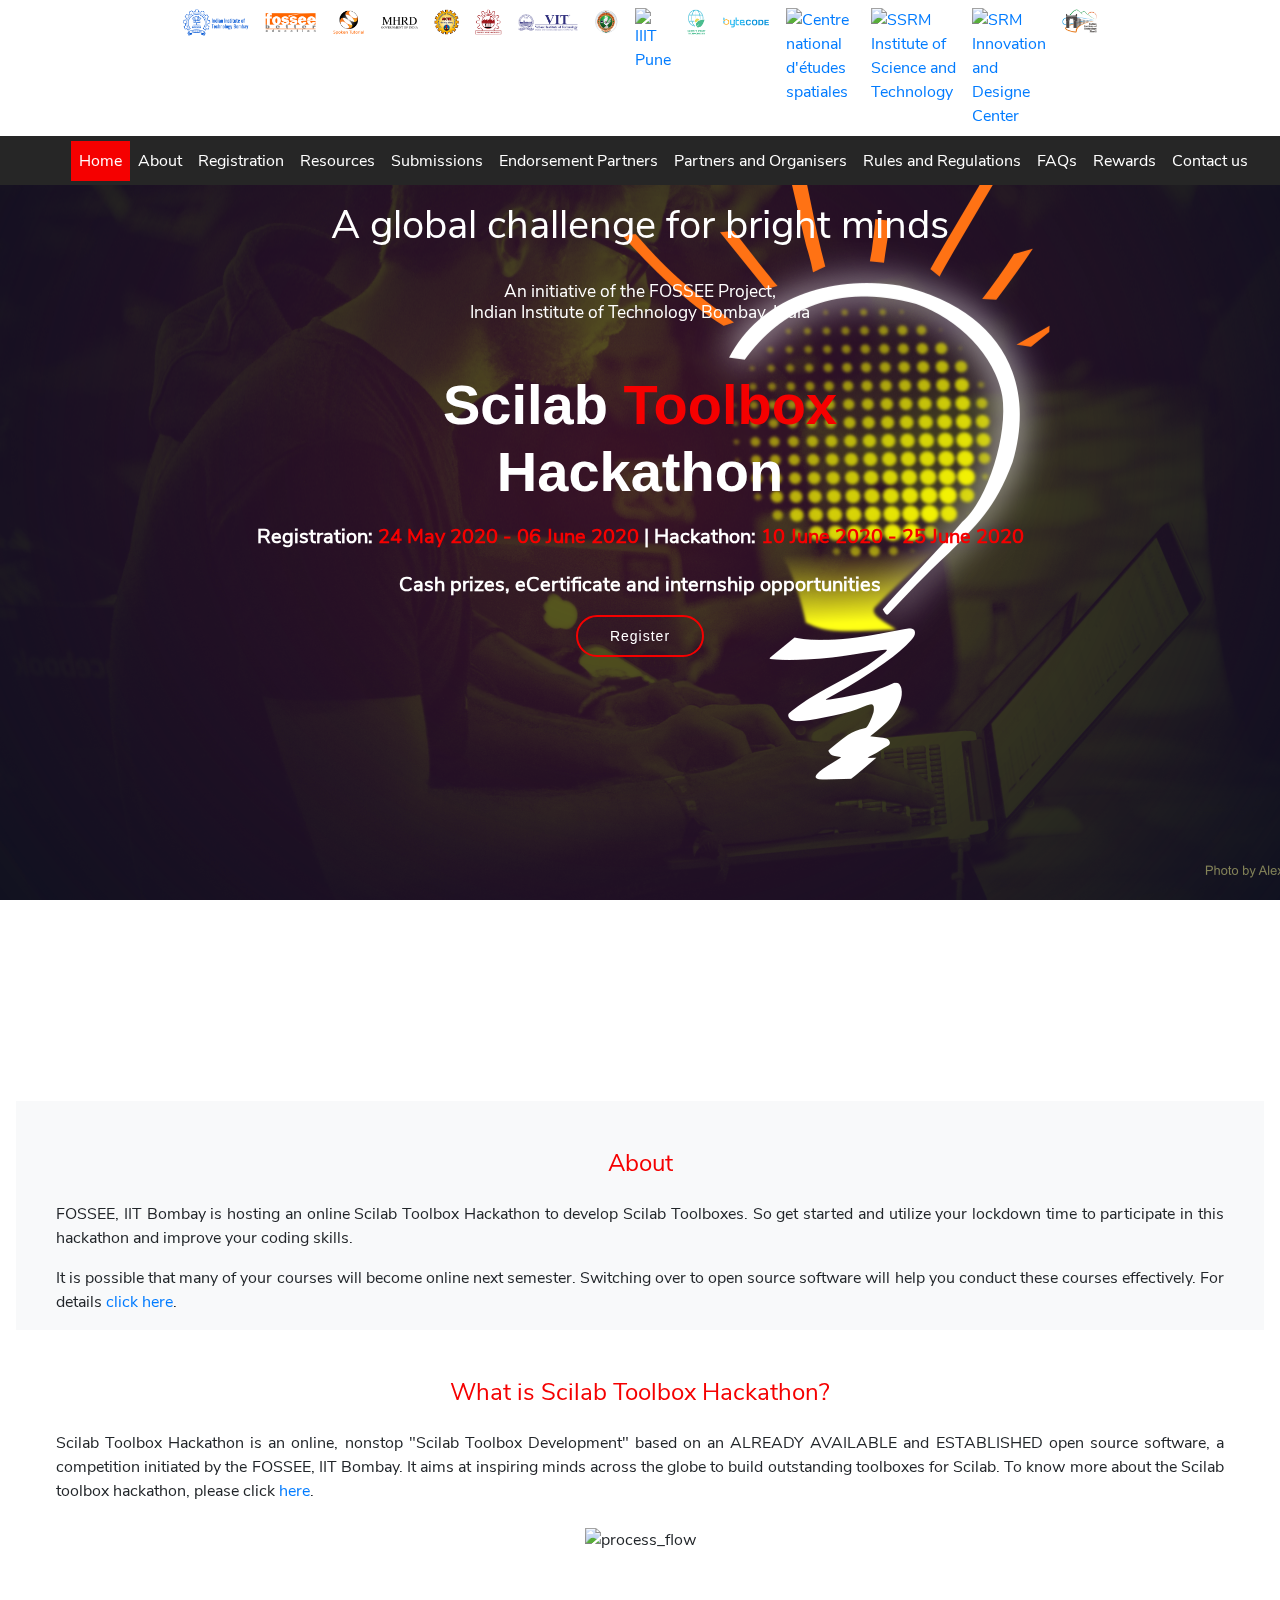
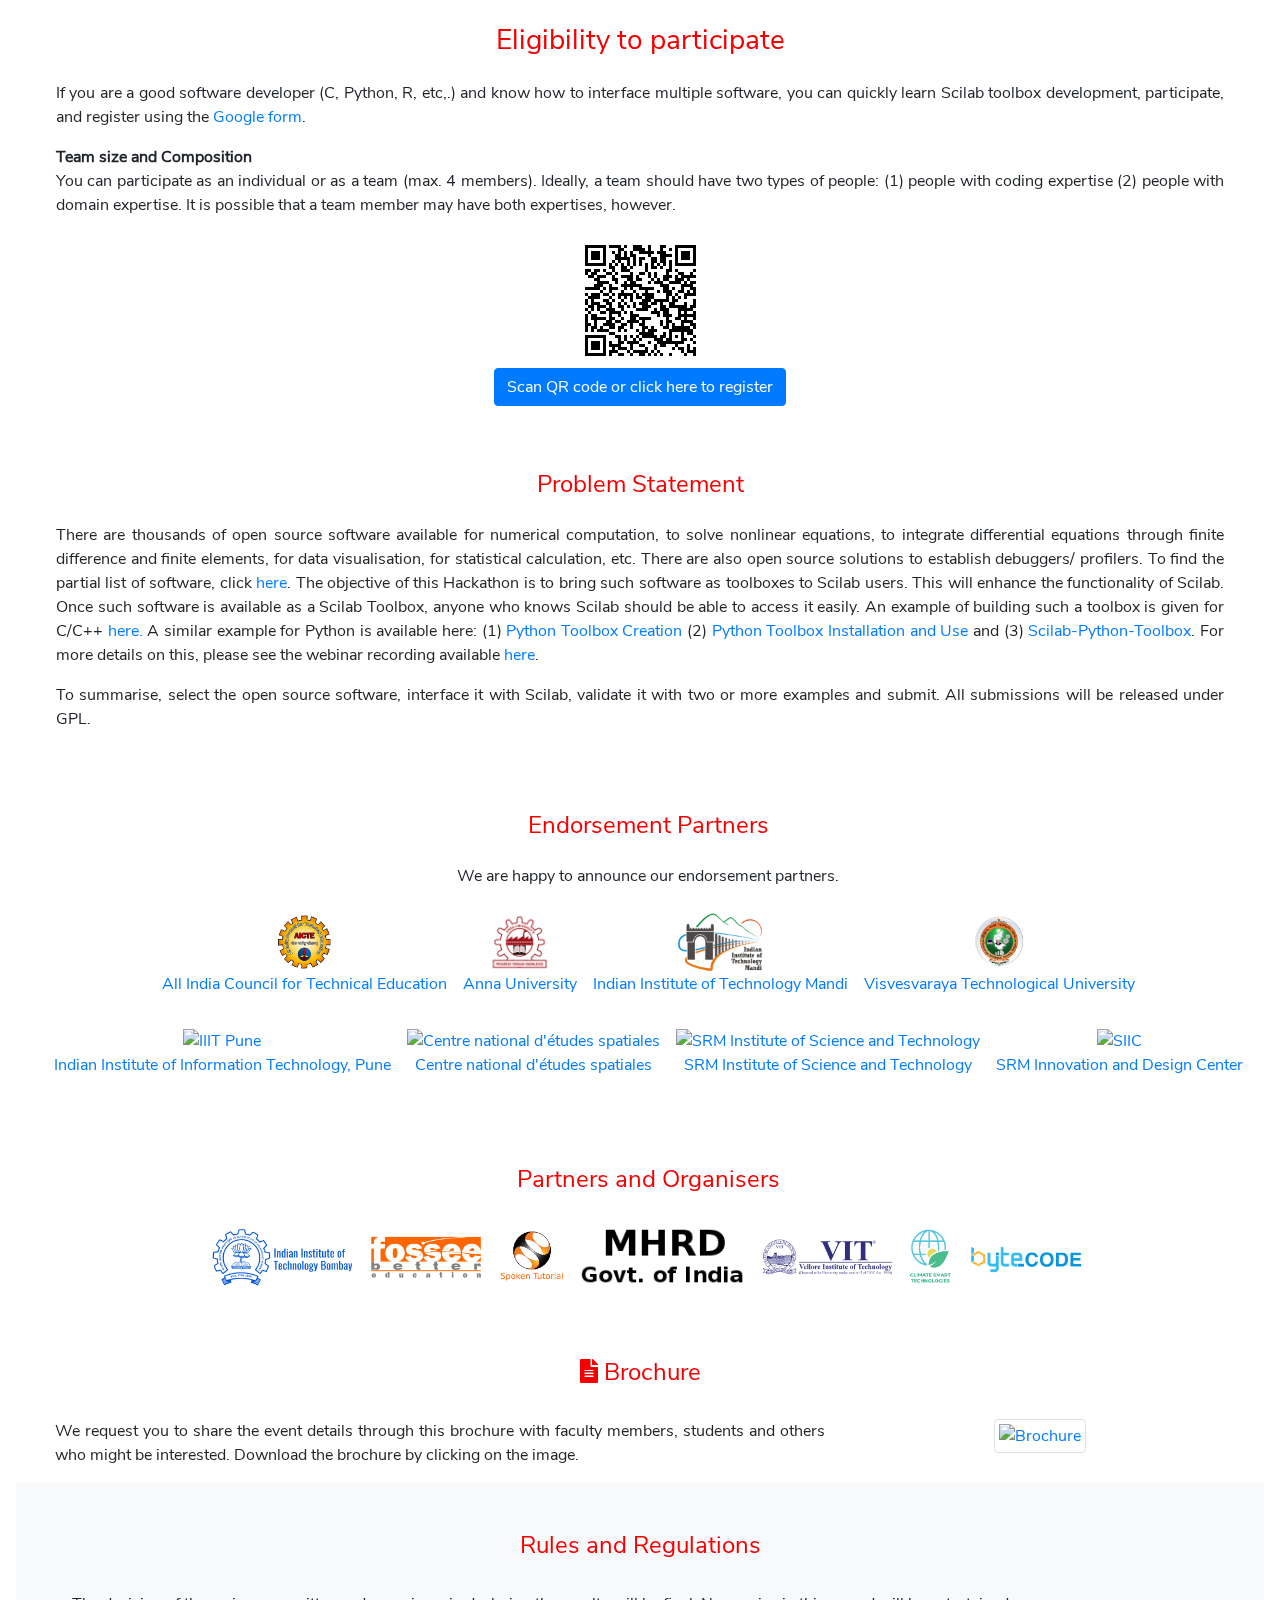
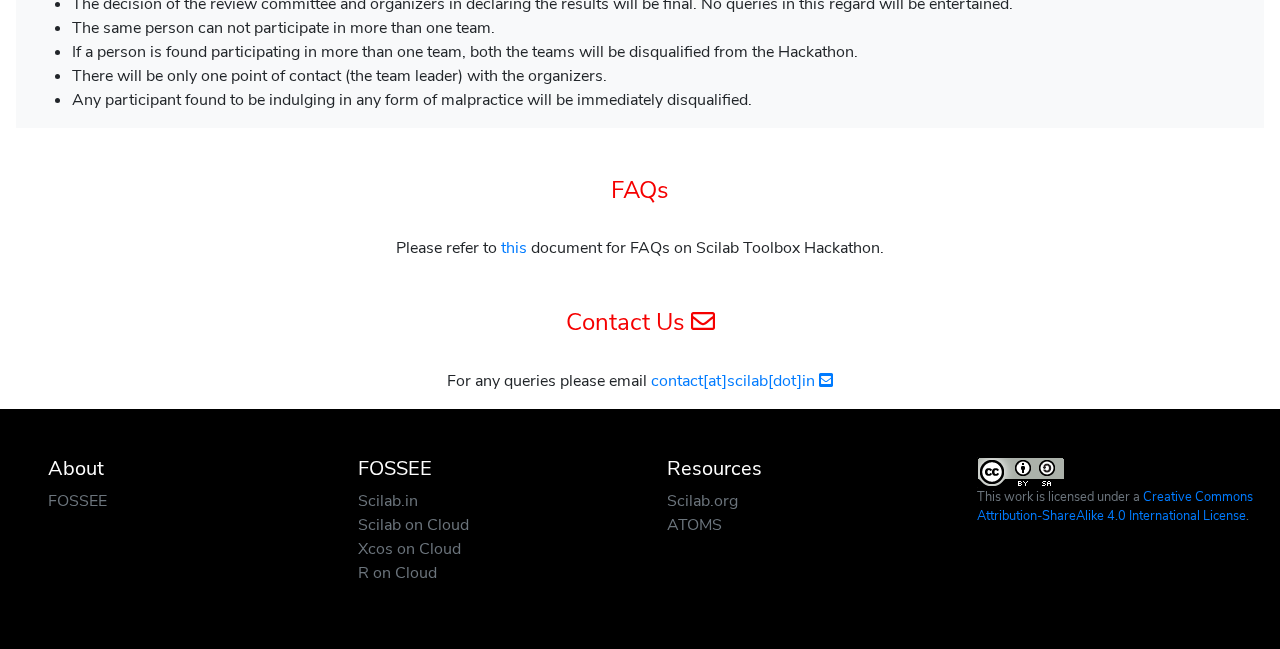
==== commit 91111cea: "Merge pull request #57 from Sashi20/template-changes" ====
--- a/index.html
+++ b/index.html
@@ -70,9 +70,9 @@
             <li class="nav-item">
                <a class="nav-link" href="resources.html">Resources</a>
             </li>
-            <!-- <li class="nav-item">
+            <li class="nav-item">
                <a class="nav-link" href="submissions.html">Submissions</a>
-            </li> -->
+            </li>
             <li class="nav-item">
                <a class="nav-link" href="#endorsement-partners">Endorsement Partners</a>
             </li>
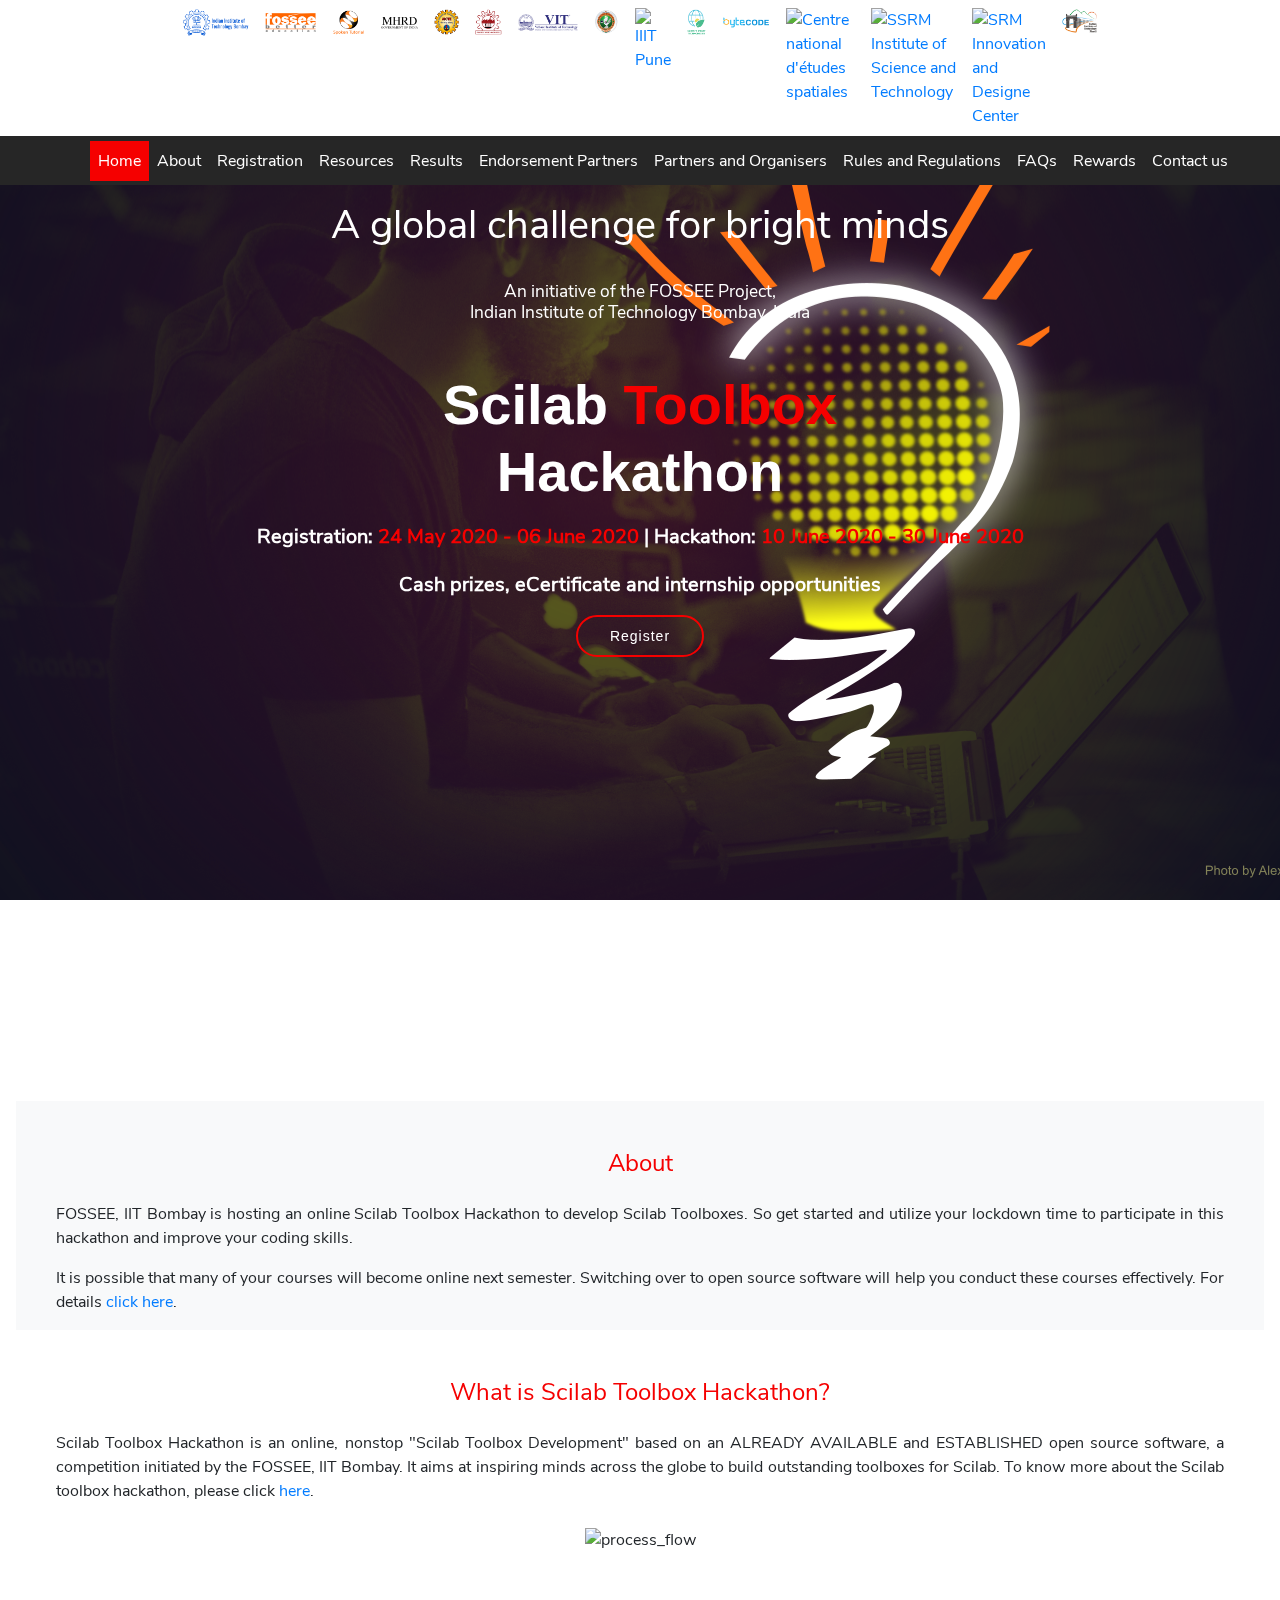
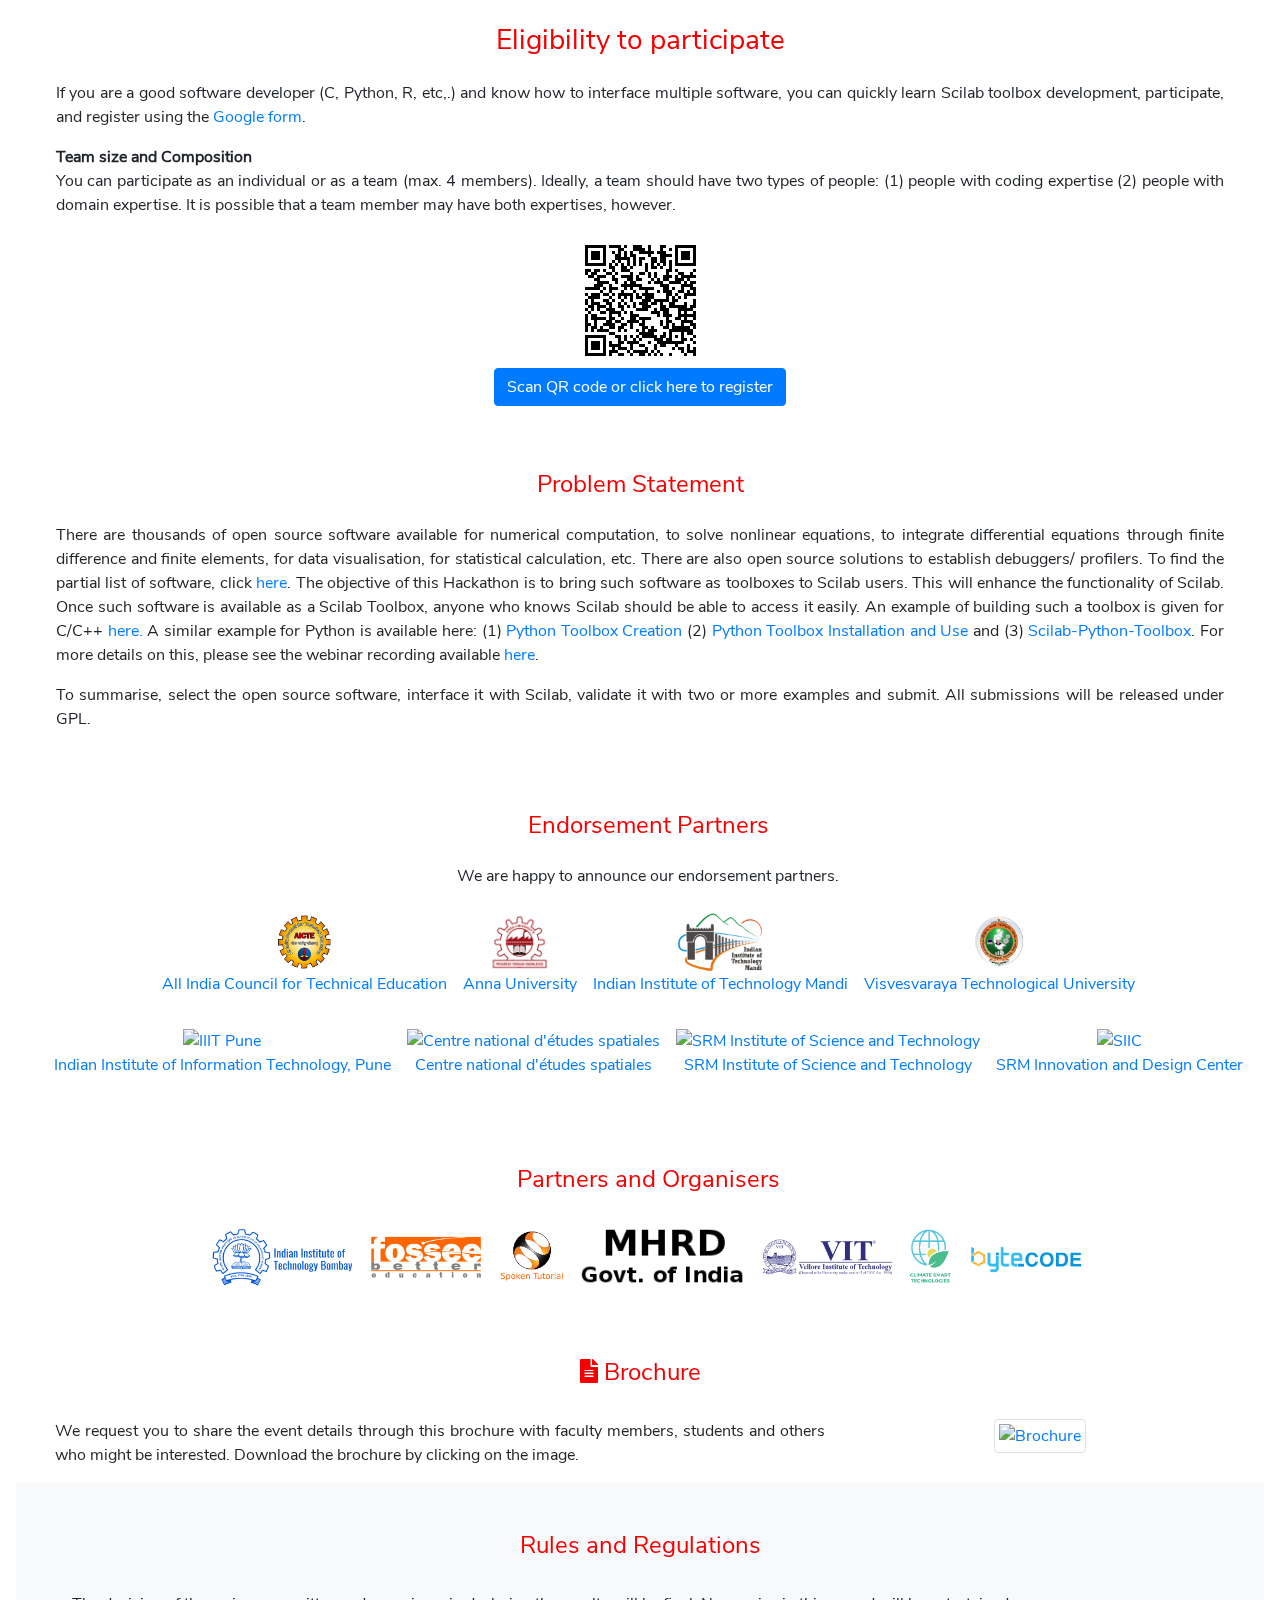
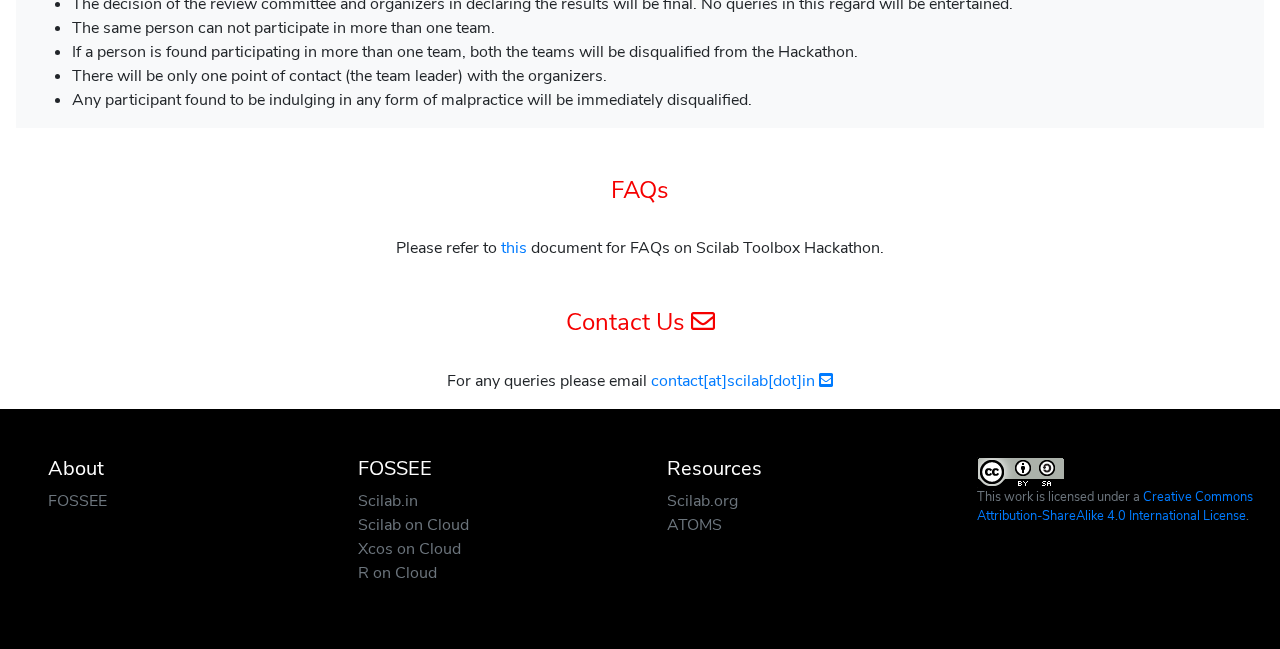
==== commit 4a769bac: "Display round 1 results" ====
--- a/index.html
+++ b/index.html
@@ -70,8 +70,11 @@
             <li class="nav-item">
                <a class="nav-link" href="resources.html">Resources</a>
             </li>
-            <li class="nav-item">
+            <!-- <li class="nav-item">
                <a class="nav-link" href="submissions.html">Submissions</a>
+            </li> -->
+            <li class="nav-item">
+               <a href="results.html" class="nav-link">Results</a>
             </li>
             <li class="nav-item">
                <a class="nav-link" href="#endorsement-partners">Endorsement Partners</a>
@@ -85,6 +88,7 @@
             <li class="nav-item">
                <a class="nav-link" href="#faqs">FAQs</a>
             </li>
+            
             <li class="nav-item">
                <a class="nav-link" href="rewards.html">Rewards</a>
             </li>
@@ -113,7 +117,7 @@
                   <h1 class="mb-1 mt-5 pb-3 mr-3 ml-3 text-capitalize font-weight-bold">Scilab
                      <span>Toolbox</span><br> Hackathon
                   </h1>
-                  <h5 class="text-white font-weight-bold">Registration: <span style="color: #f50000">24 May 2020 - 06 June 2020 </span>| Hackathon: <span style="color: #f50000">10 June 2020 - 25 June 2020</span><br><br>
+                  <h5 class="text-white font-weight-bold">Registration: <span style="color: #f50000">24 May 2020 - 06 June 2020 </span>| Hackathon: <span style="color: #f50000">10 June 2020 - 30 June 2020</span><br><br>
                      Cash prizes, eCertificate and internship opportunities
                   </h5>
                   <a href="#register" class="about-btn scrollto">Register</a>
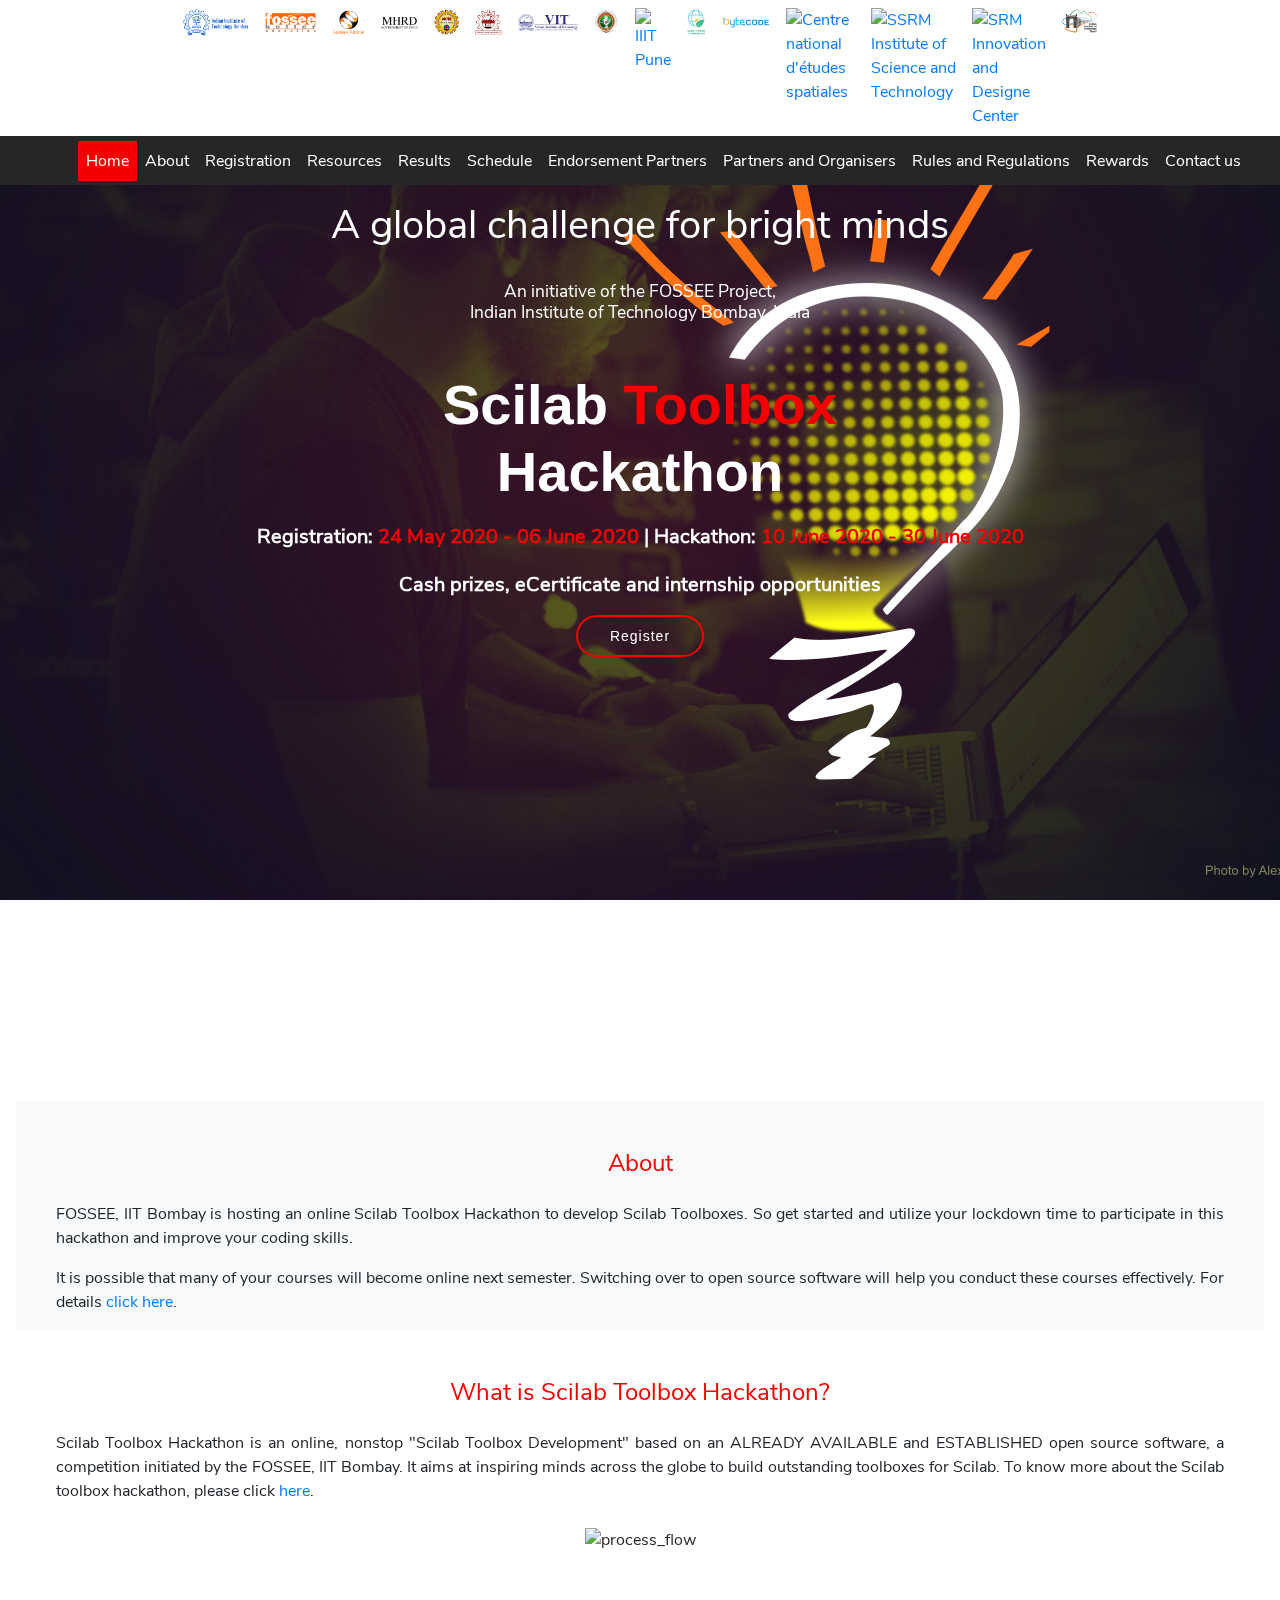
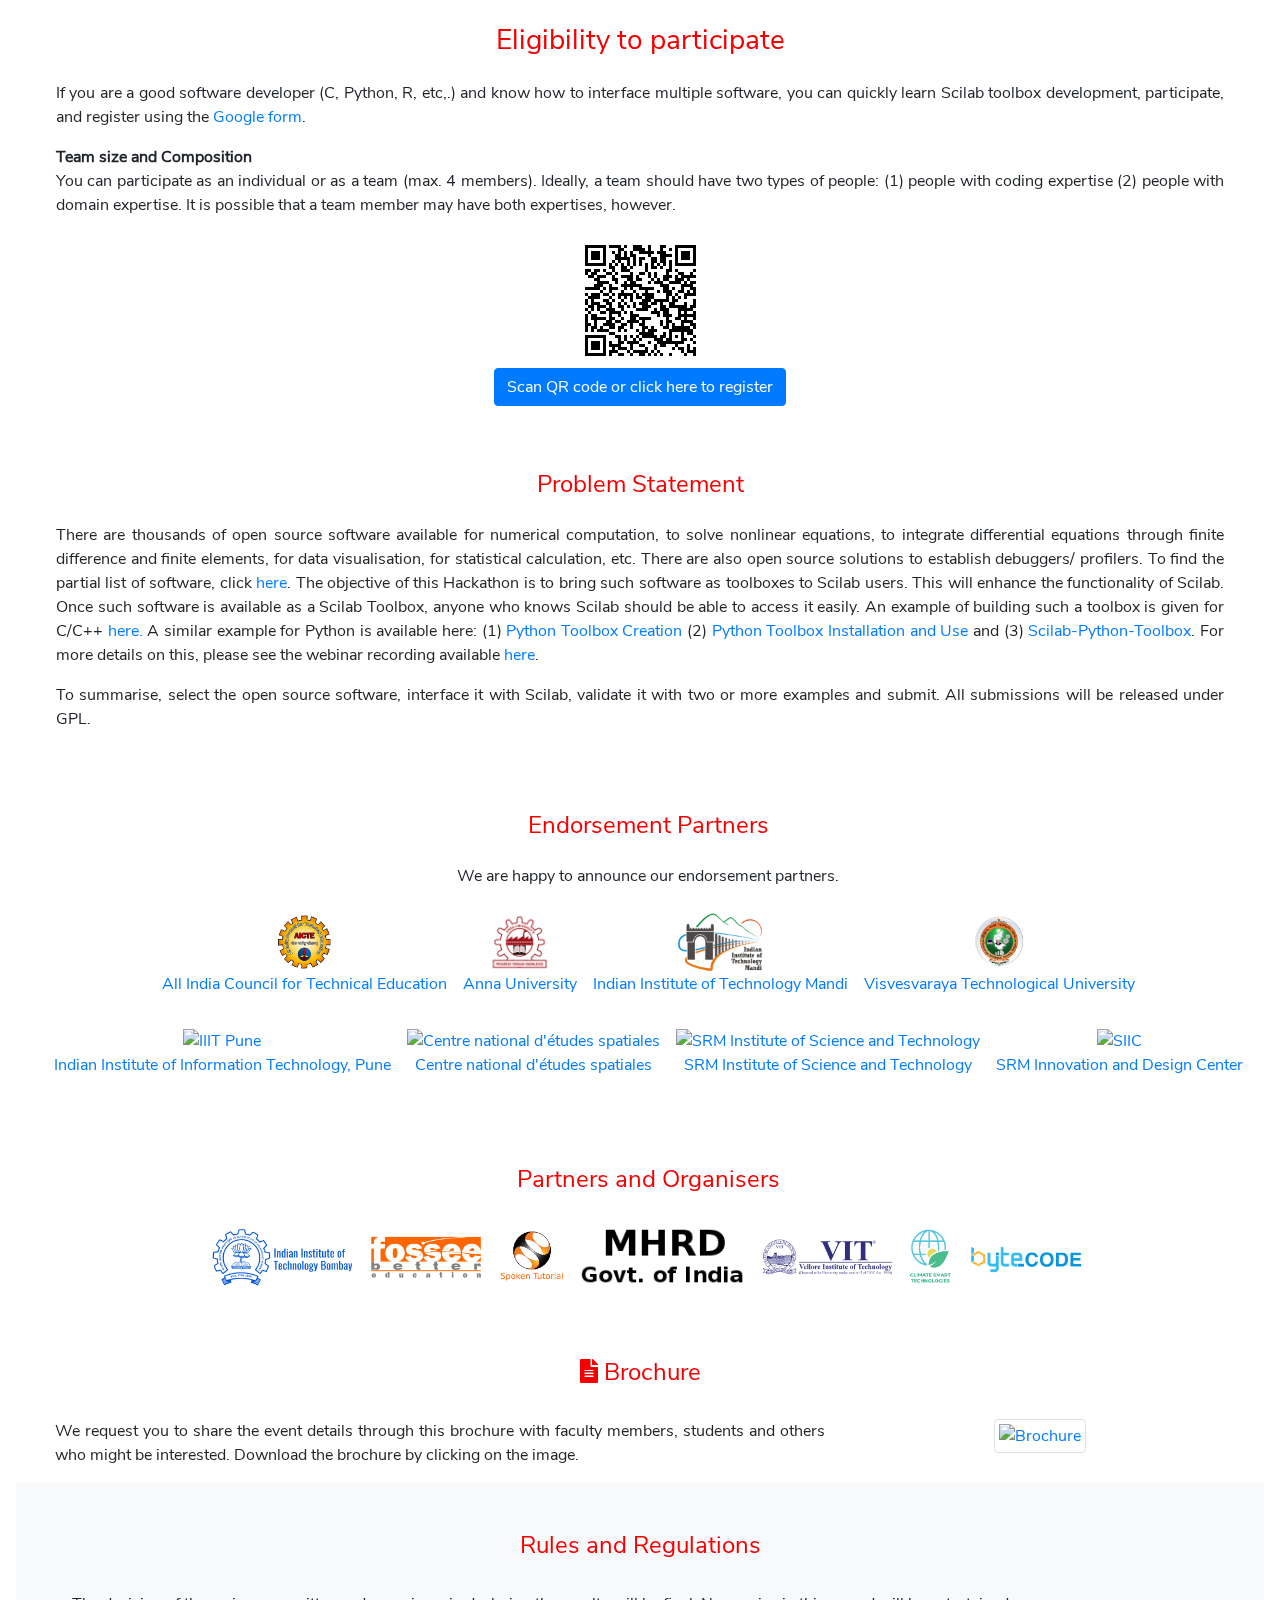
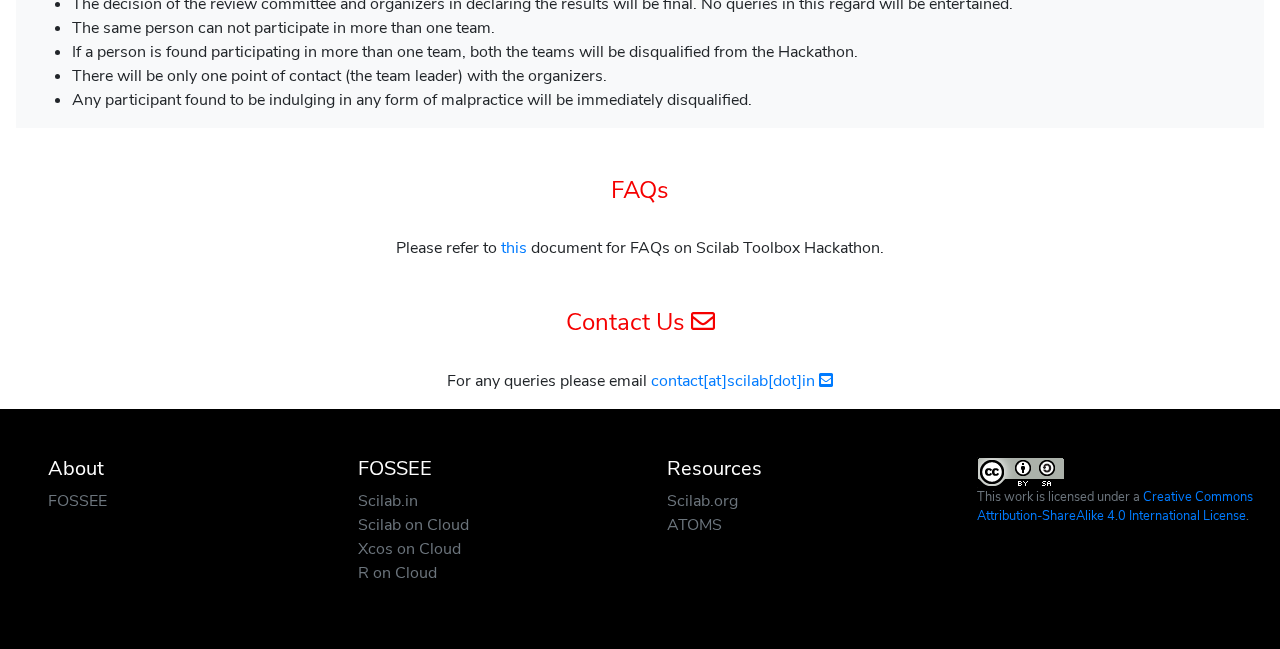
==== commit b6d7f0f2: "Merge pull request #63 from Sashi20/template-changes" ====
--- a/index.html
+++ b/index.html
@@ -76,6 +76,9 @@
             <li class="nav-item">
                <a href="results.html" class="nav-link">Results</a>
             </li>
+             <li class="nav-item">
+          <a class="nav-link" href="schedule.html">Schedule</a>
+            </li>
             <li class="nav-item">
                <a class="nav-link" href="#endorsement-partners">Endorsement Partners</a>
             </li>
@@ -85,9 +88,9 @@
             <li class="nav-item">
                <a class="nav-link" href="#rules-and-regulations">Rules and Regulations</a>
             </li>
-            <li class="nav-item">
+            <!-- <li class="nav-item">
                <a class="nav-link" href="#faqs">FAQs</a>
-            </li>
+            </li> -->
             
             <li class="nav-item">
                <a class="nav-link" href="rewards.html">Rewards</a>
@@ -143,7 +146,7 @@
                   improve your coding skills.
                </p>
                <p>
-                  It is possible that many of your courses will become online next semester.  Switching over to open source software will help you conduct these courses effectively. For details <a href="https://fossee.in/covid-support" target="_blank">click here</a>.
+                  It is possible that many of your courses will become online next semester.  Switching over to open source software will help you conduct these courses effectively. For details <a href="https://fossee.in/teaching-support" target="_blank">click here</a>.
                </p>
             </div>
          </div>
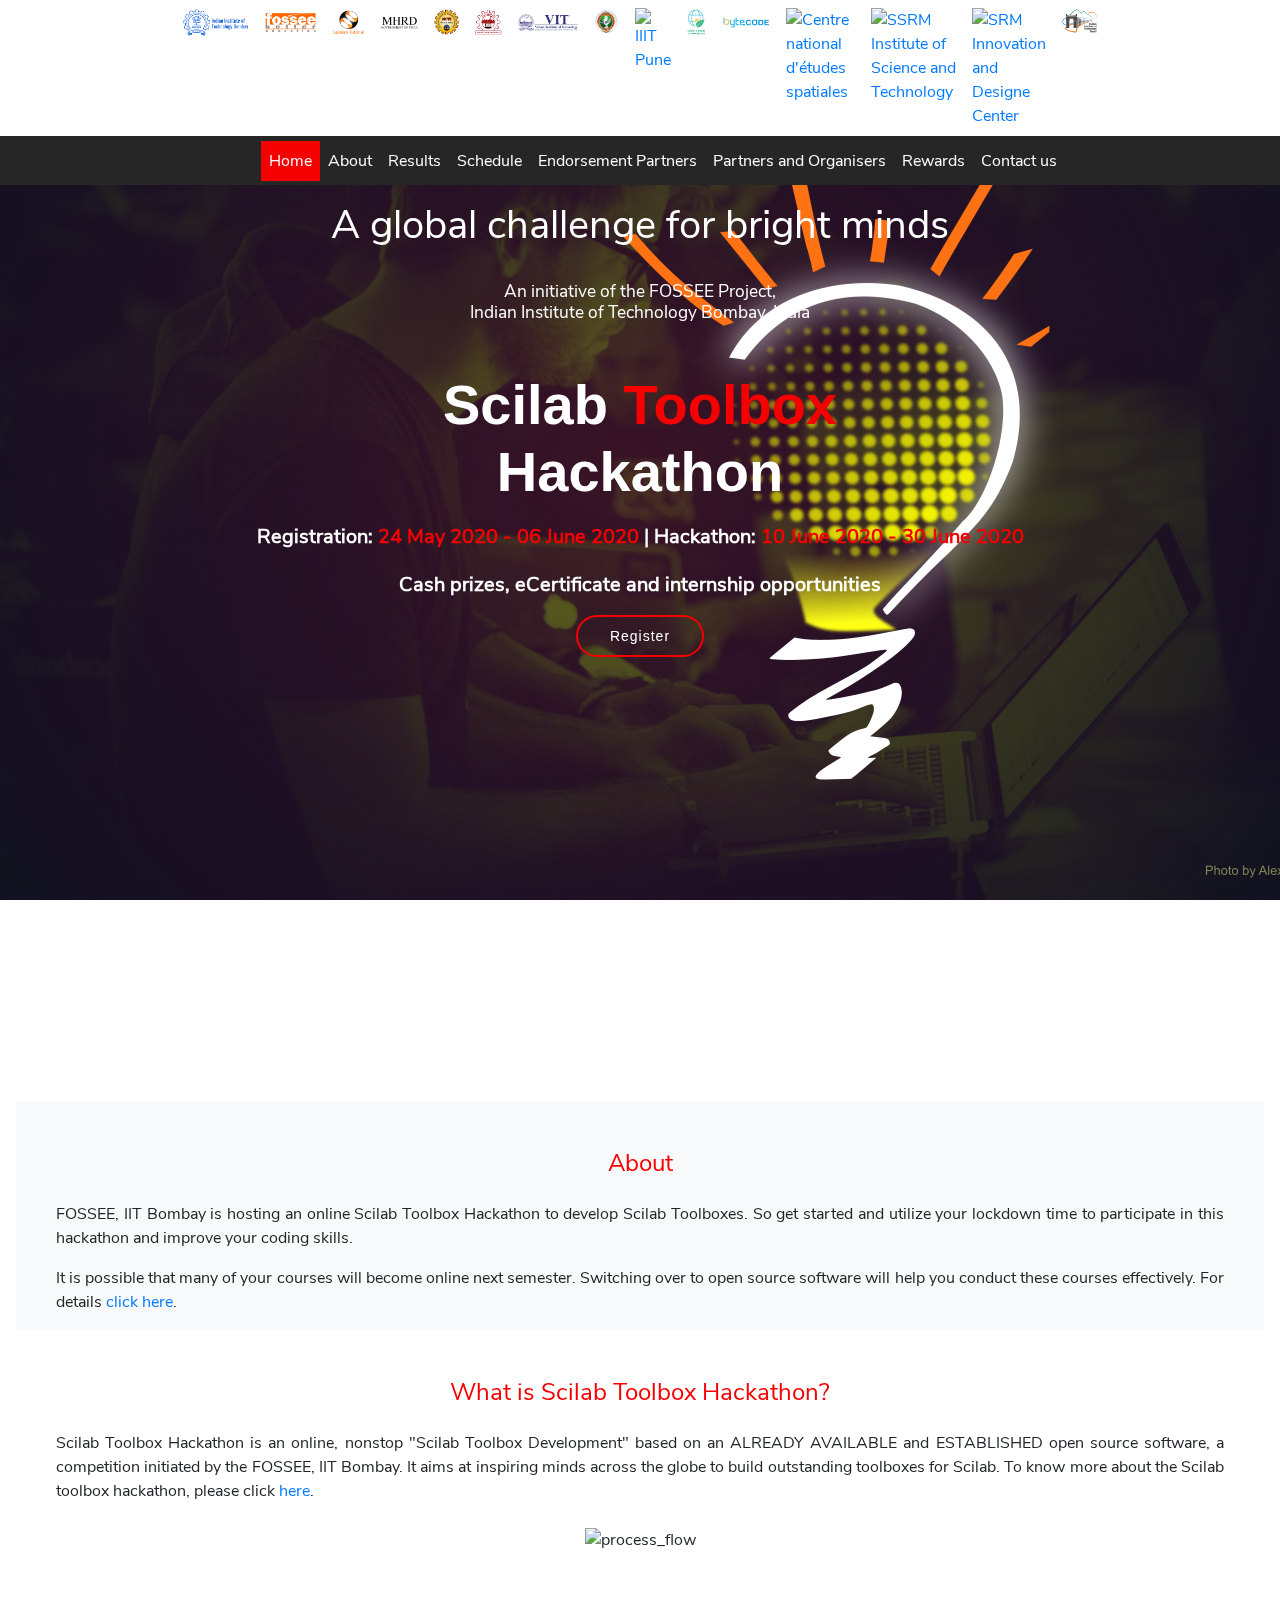
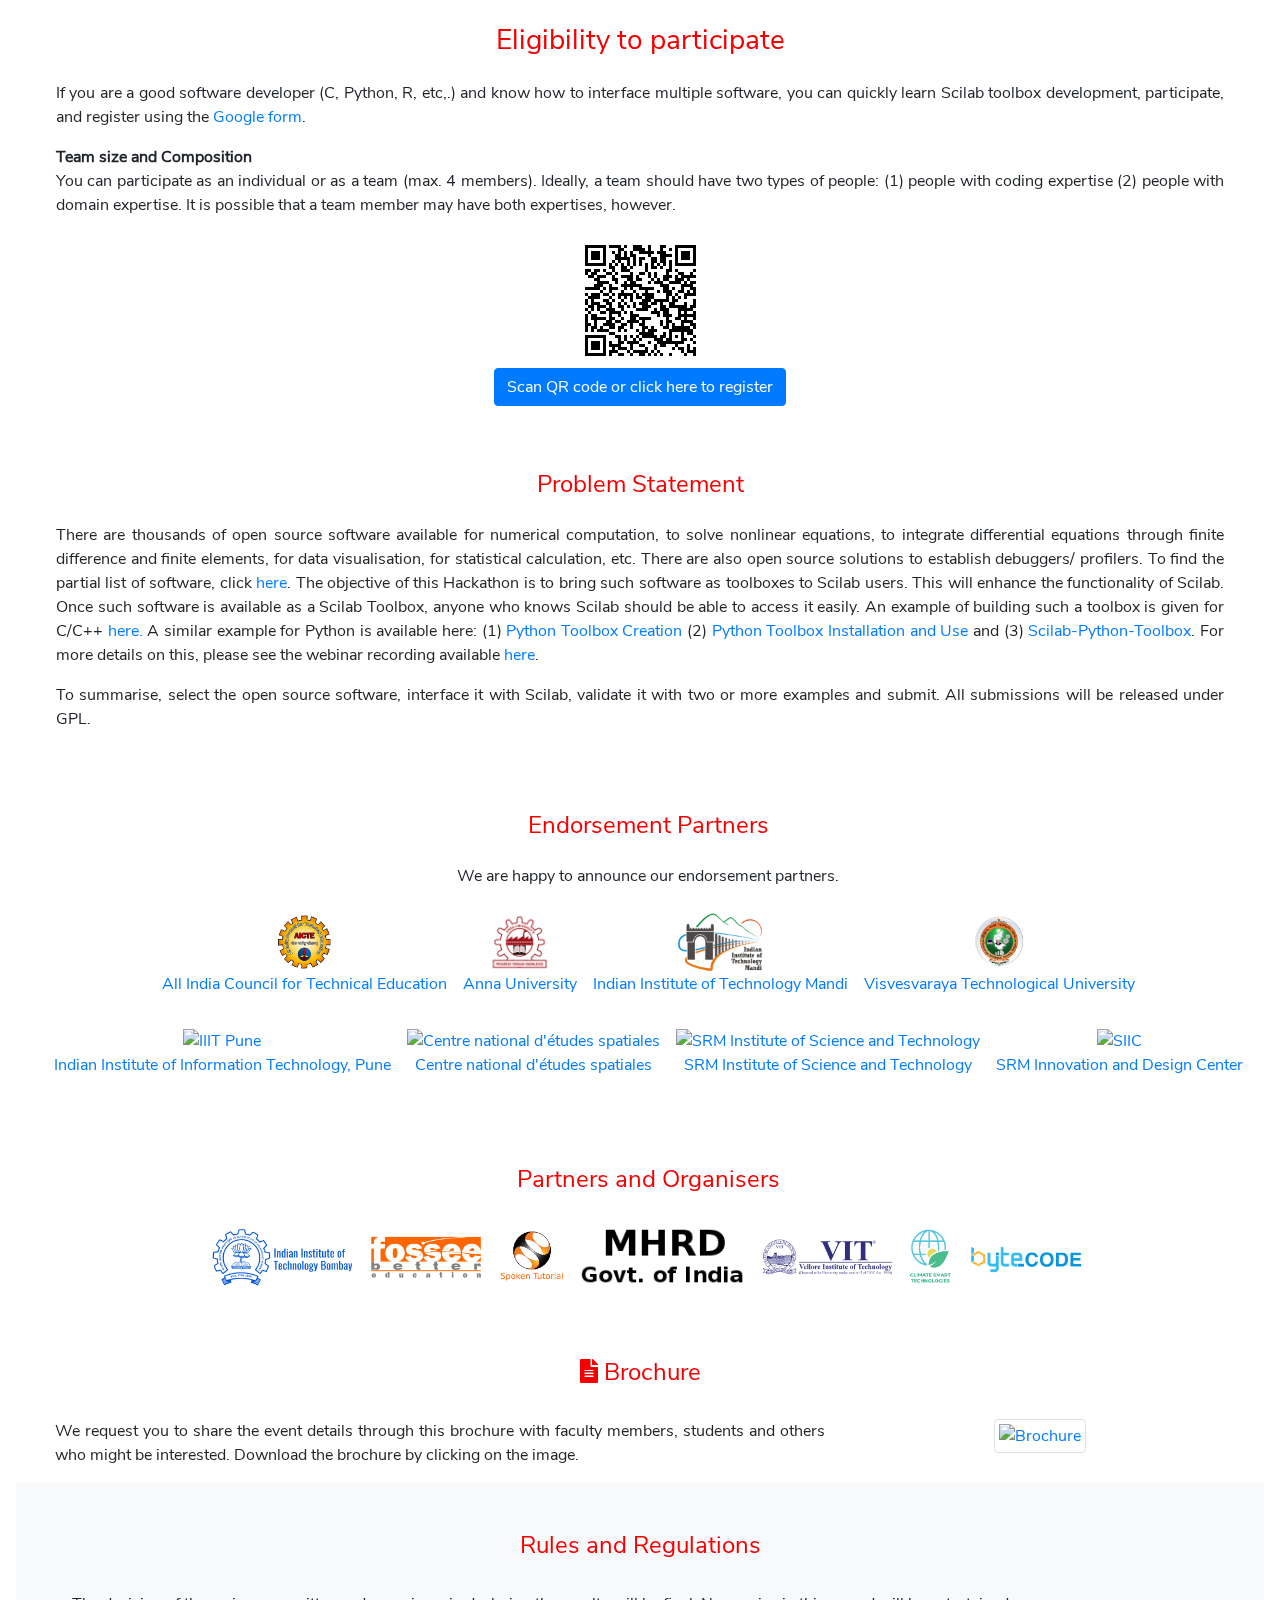
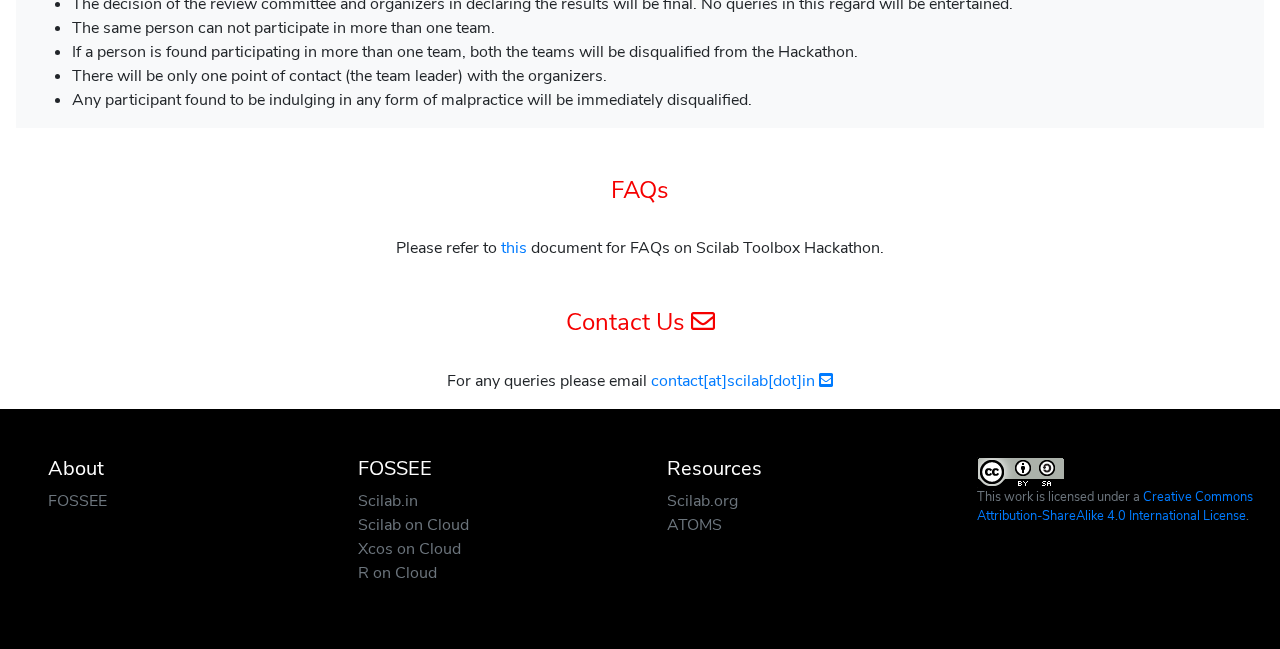
==== commit 5eab2a9d: "Modify schedule" ====
--- a/index.html
+++ b/index.html
@@ -64,12 +64,12 @@
             <li class="nav-item">
                <a class="nav-link" href="#about">About</a>
             </li>
-            <li class="nav-item">
+            <!-- <li class="nav-item">
                <a class="nav-link" href="#register">Registration</a>
-            </li>
-            <li class="nav-item">
+            </li> -->
+            <!-- <li class="nav-item">
                <a class="nav-link" href="resources.html">Resources</a>
-            </li>
+            </li> -->
             <!-- <li class="nav-item">
                <a class="nav-link" href="submissions.html">Submissions</a>
             </li> -->
@@ -85,9 +85,9 @@
             <li class="nav-item">
                <a class="nav-link" href="#partners-and-organisers">Partners and Organisers</a>
             </li>
-            <li class="nav-item">
+            <!-- <li class="nav-item">
                <a class="nav-link" href="#rules-and-regulations">Rules and Regulations</a>
-            </li>
+            </li> -->
             <!-- <li class="nav-item">
                <a class="nav-link" href="#faqs">FAQs</a>
             </li> -->
